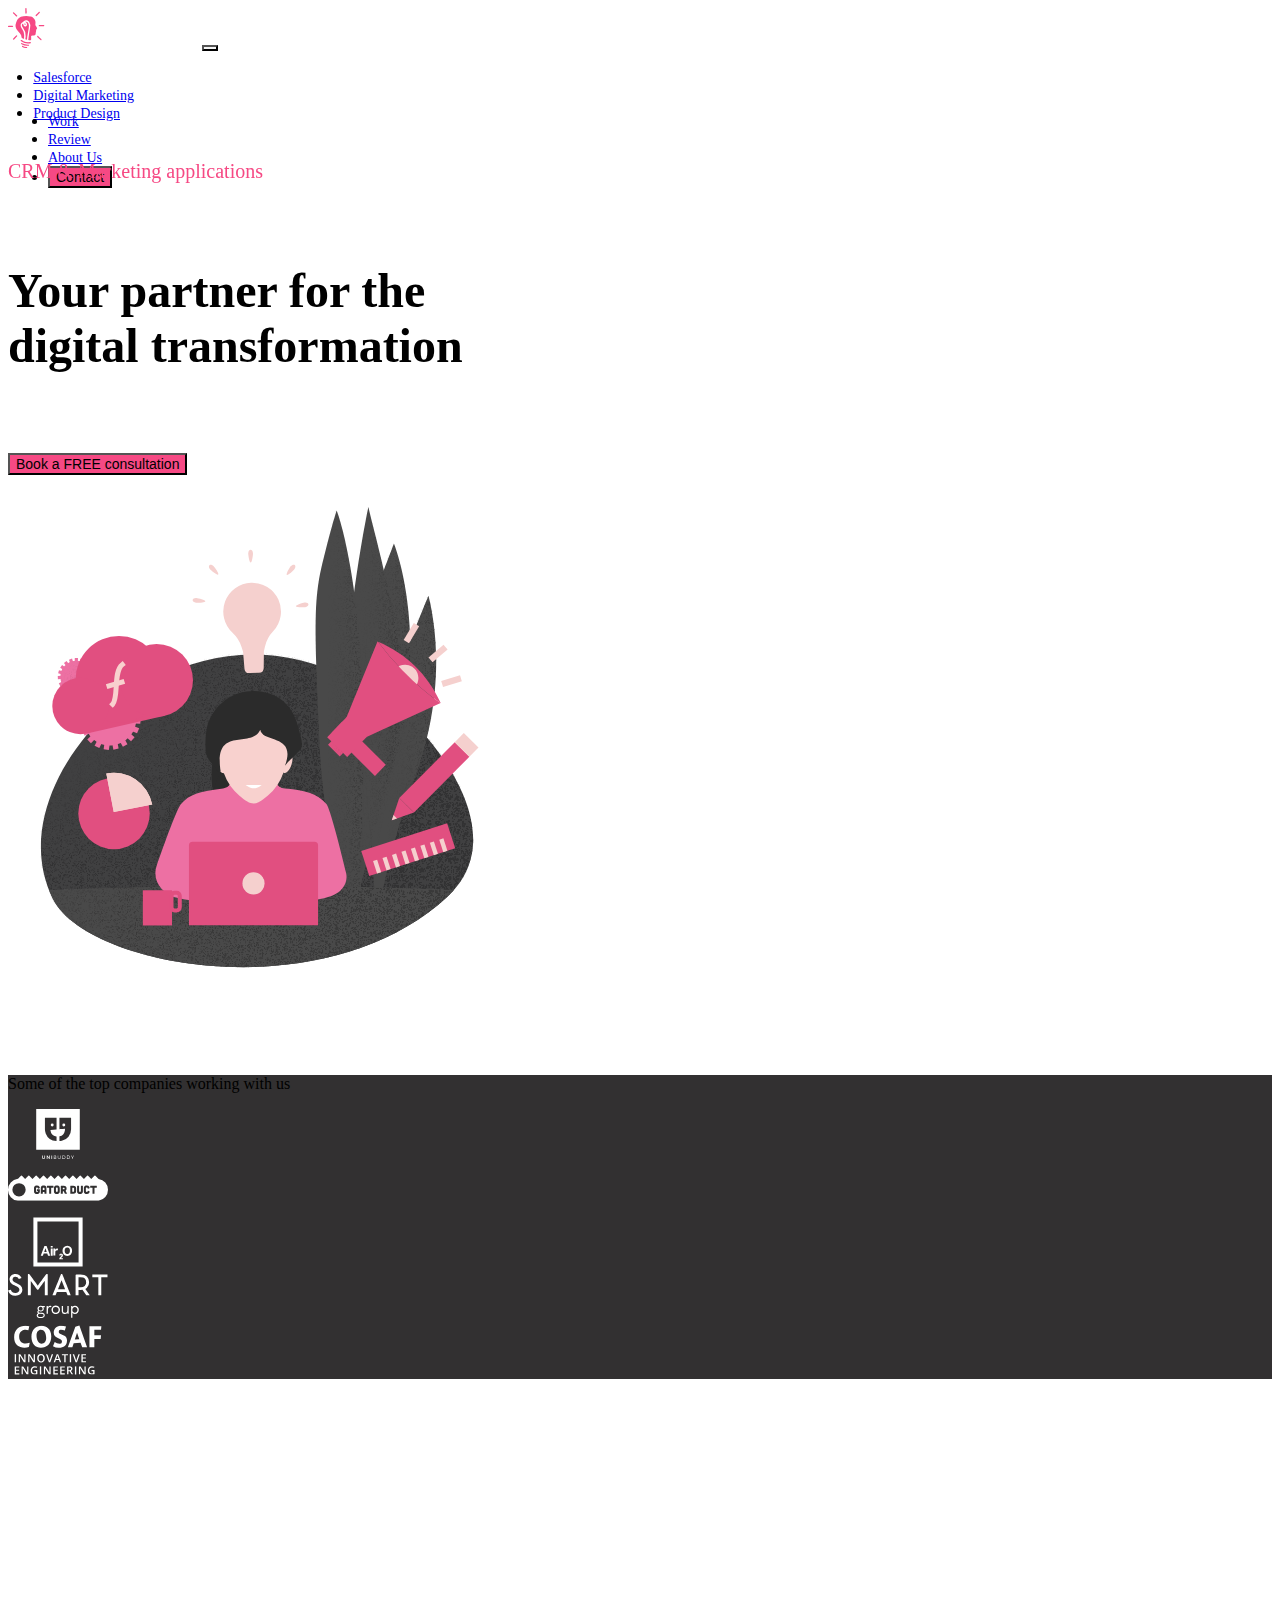
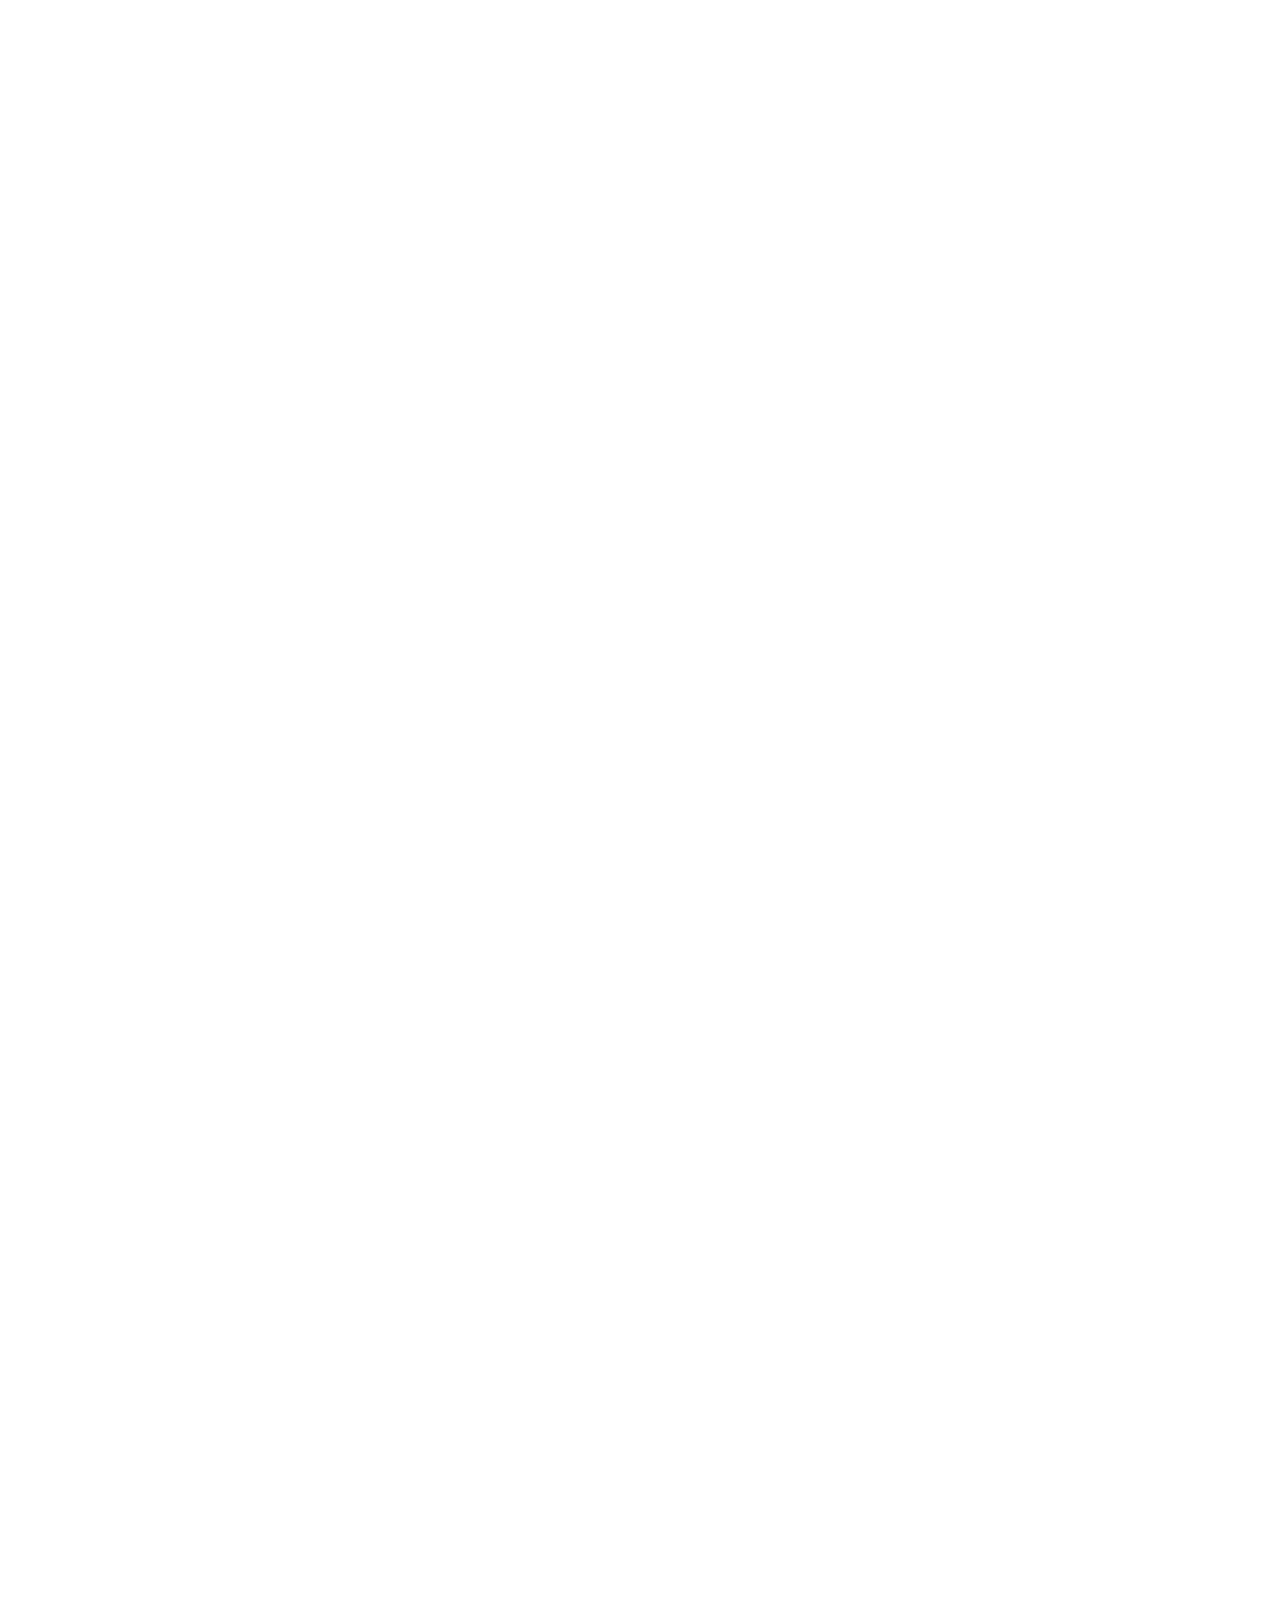
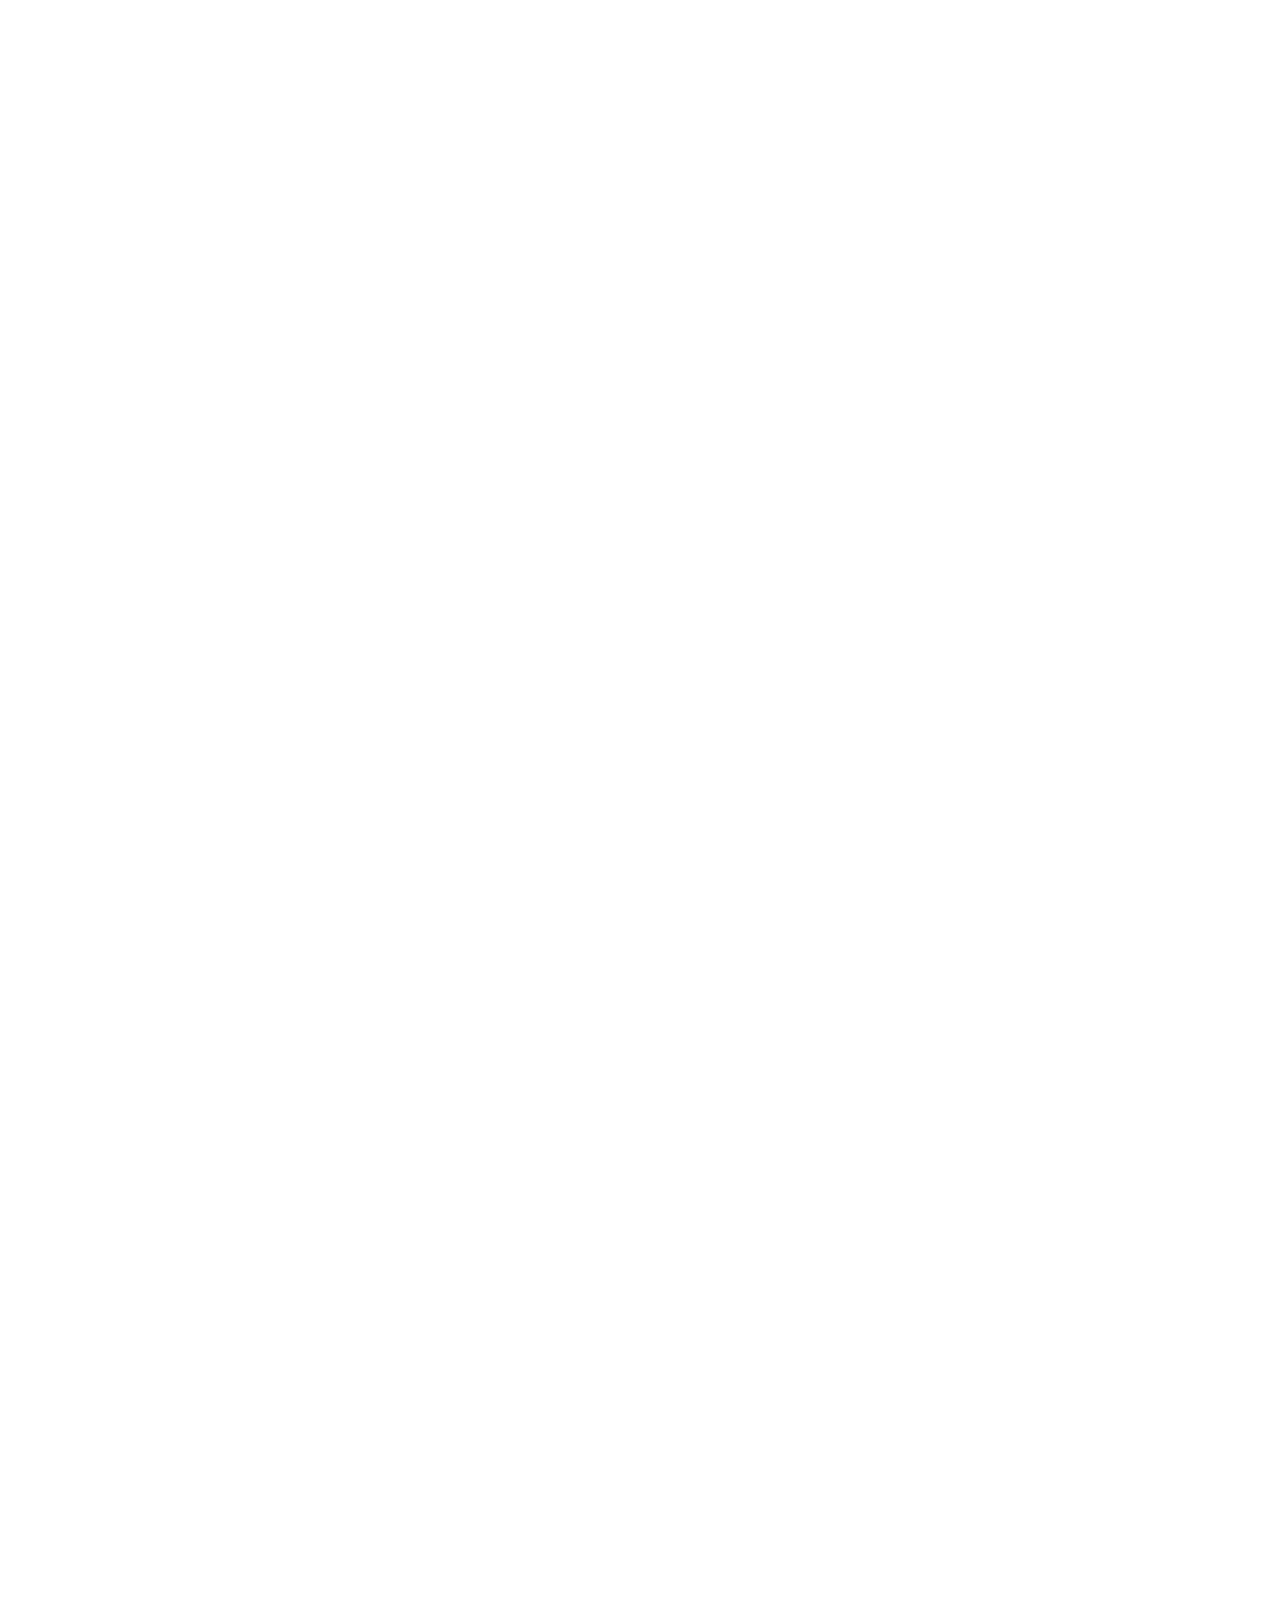
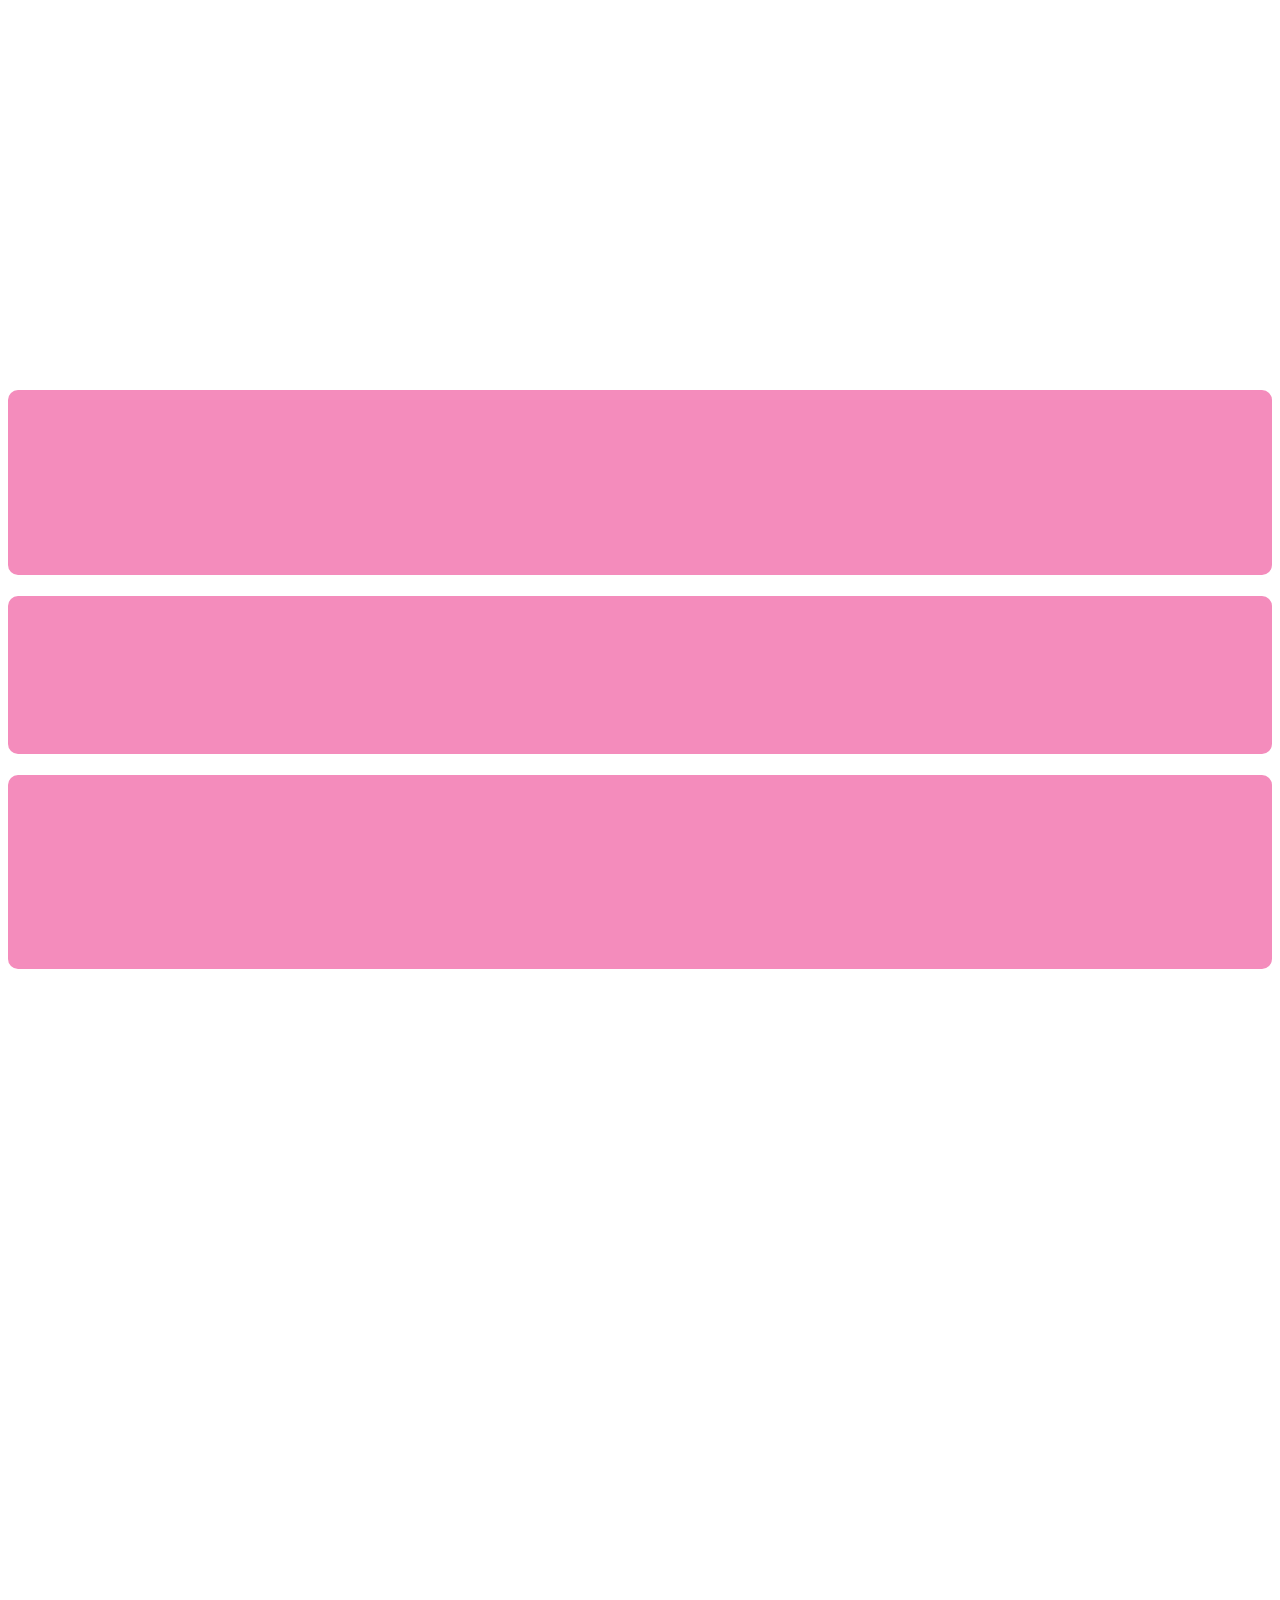
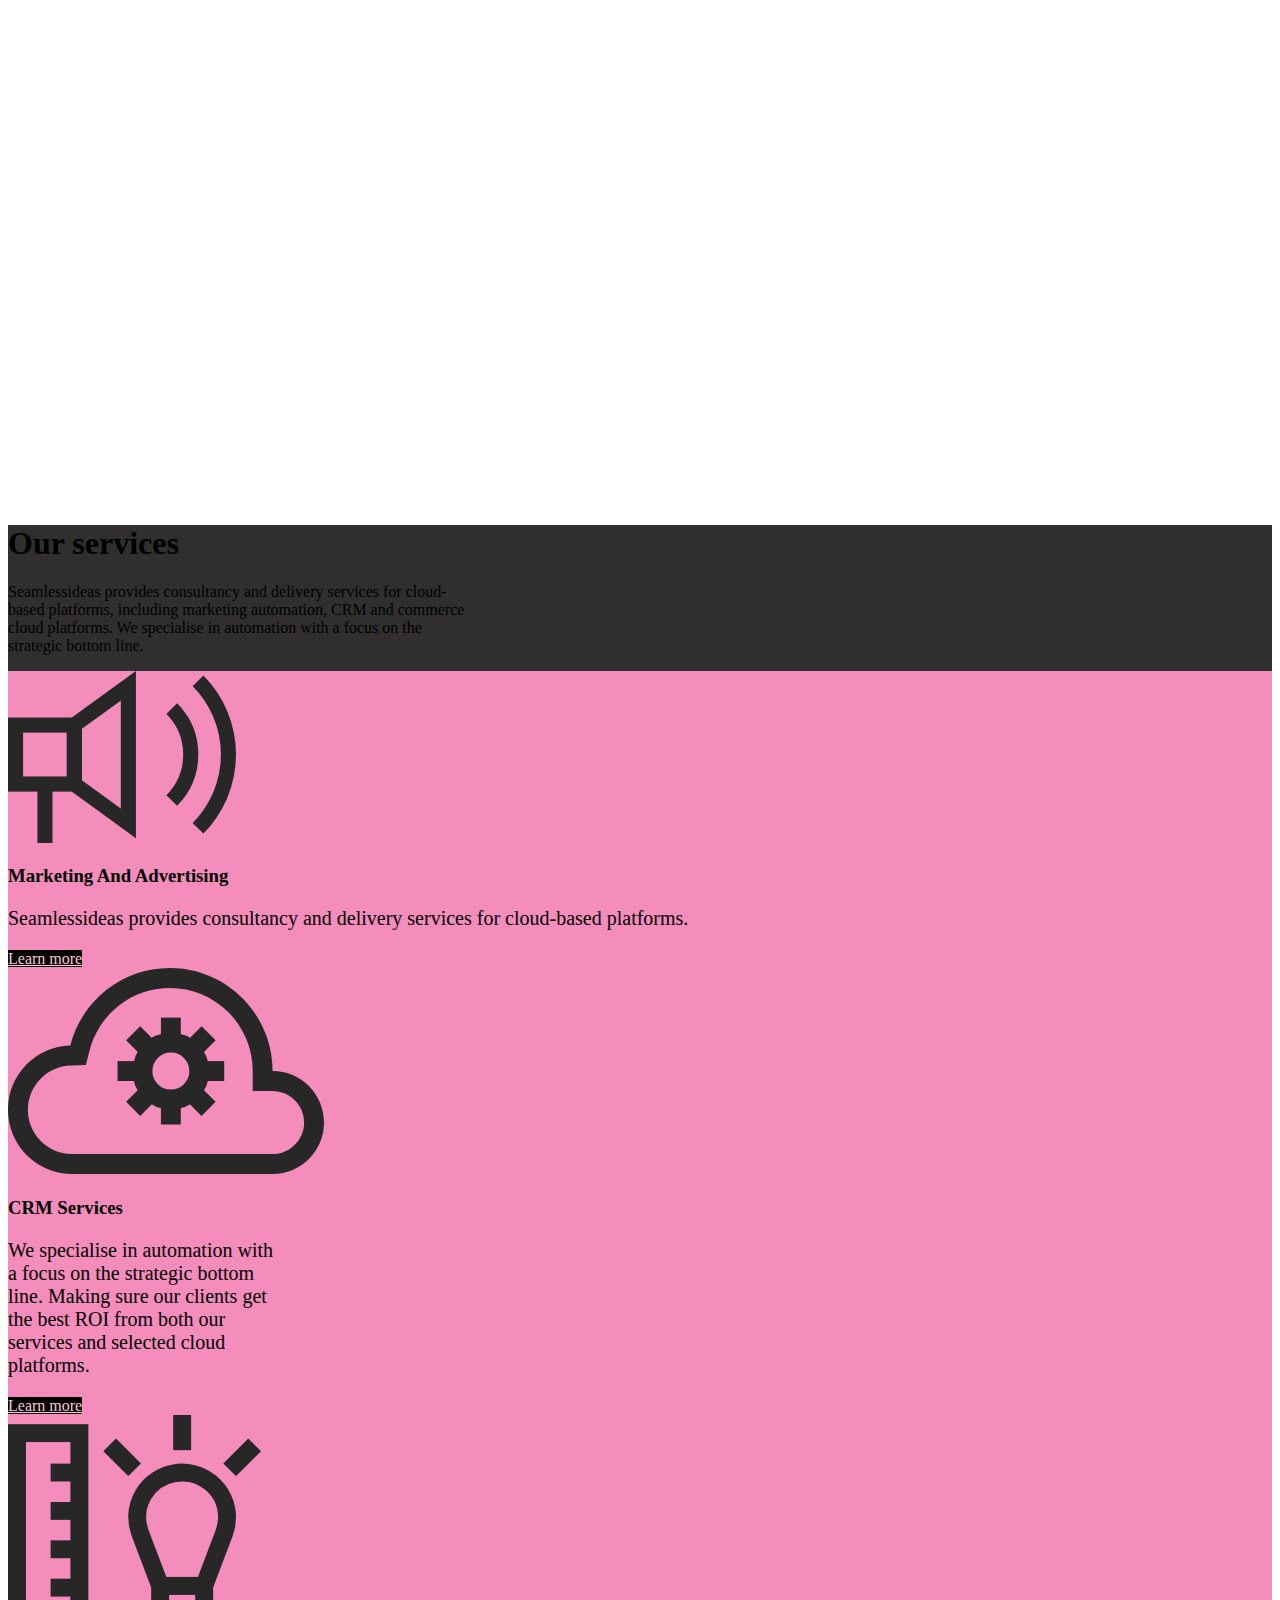
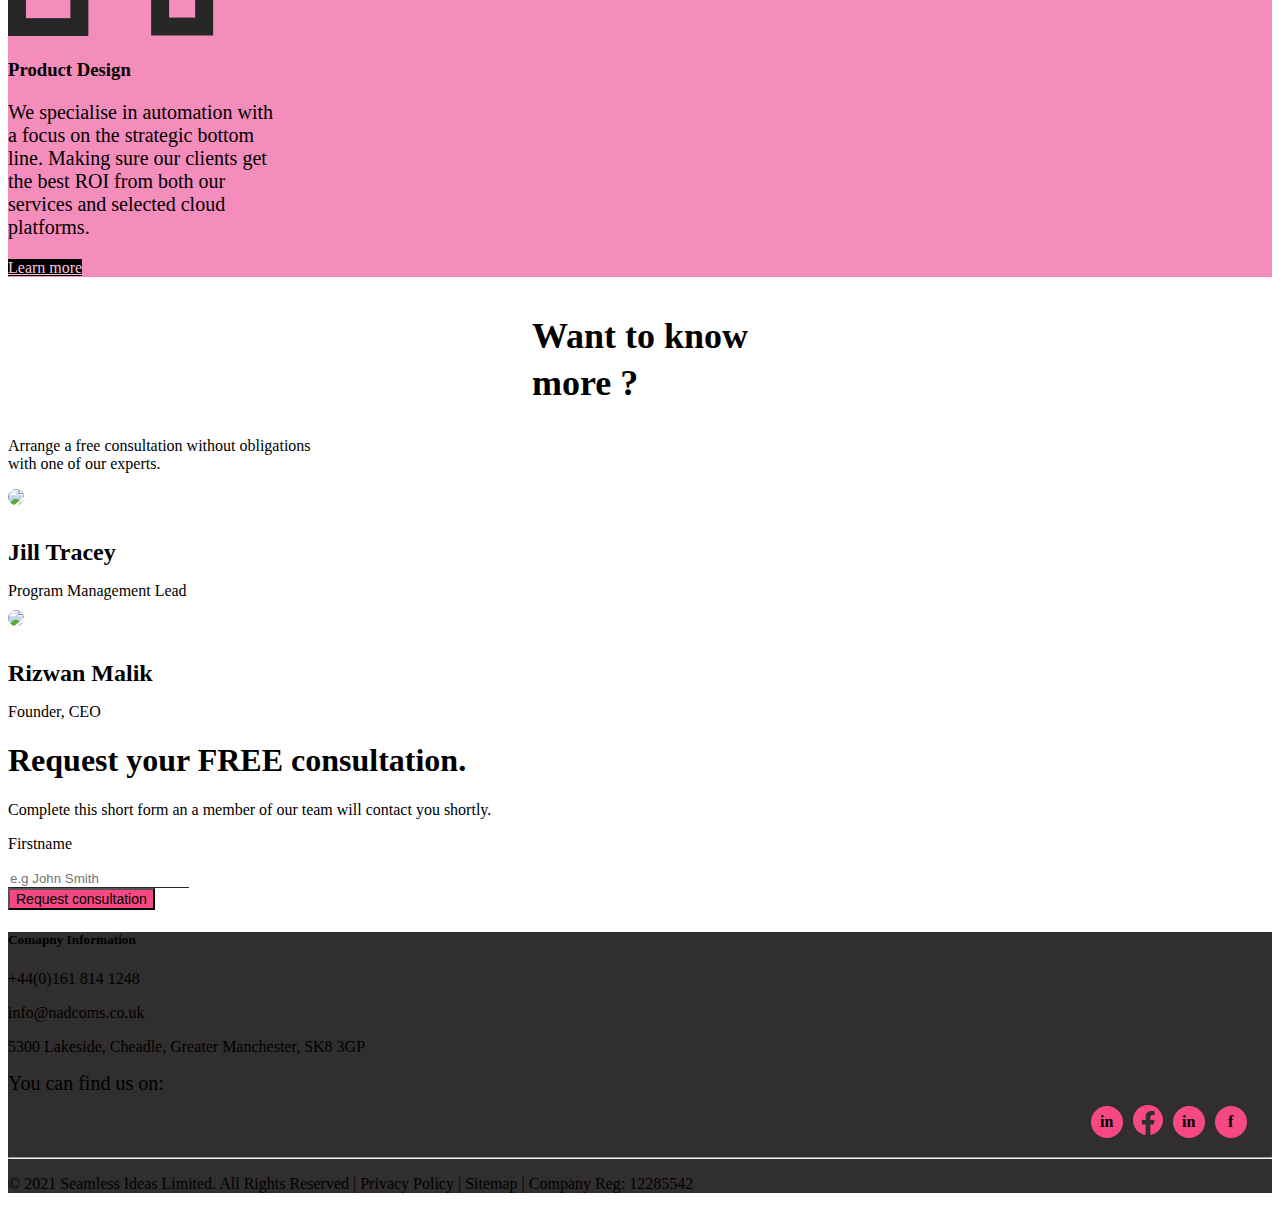
==== seamless1.html @ de031257 "animation work done" ====
<!doctype html>
<html lang="en">

<head>
    <meta charset="utf-8">
    <meta name="viewport" content="width=device-width, initial-scale=1">
    <link href="https://unpkg.com/aos@2.3.1/dist/aos.css" rel="stylesheet">
    <link href="https://cdn.jsdelivr.net/npm/bootstrap@5.0.2/dist/css/bootstrap.min.css" rel="stylesheet"
        integrity="sha384-EVSTQN3/azprG1Anm3QDgpJLIm9Nao0Yz1ztcQTwFspd3yD65VohhpuuCOmLASjC" crossorigin="anonymous">
    <link rel="stylesheet" href="style.css">
    <title>Seamless</title>
</head>

<body class="bg-dark">
    <nav class="navbar navbar-expand-lg ">
        <div class="container-fluid">
            <img src="img/Group 2970.svg" />

            <button class="navbar-toggler" type="button" data-bs-toggle="collapse" data-bs-target="#navbarText"
                aria-controls="navbarText" aria-expanded="false" aria-label="Toggle navigation">
                <span class="navbar-toggler-icon"></span>
            </button>



            <div class="collapse navbar-collapse" id="navbarText">
                <ul class="navbar-nav me-auto mb-2 mb-lg-0 navbar-height navbar-padding ">
                    <li class="nav-item">
                        <a style="font-size: 14px;" class="nav-link active text-white" aria-current="page"
                            href="./index.html">Salesforce</a>
                    </li>
                    <li class="nav-item">
                        <a style="font-size: 14px;" class="nav-link text-light" href="#">Digital Marketing</a>
                    </li>
                    <li class="nav-item">
                        <a style="font-size: 14px;" class="nav-link text-light" href="./seamless2.html">Product
                            Design</a>
                    </li>
                </ul>

                <span class="navbar-text">
                    <ul class="navbar-nav me-auto mb-2 mb-lg-0 navbar-height">
                        <li class="nav-item">
                            <a style="font-size: 14px;" class="nav-link active text-white" aria-current="page"
                                href="#">Work</a>
                        </li>
                        <li class="nav-item">
                            <a style="font-size: 14px;" class="nav-link text-light" href="#">Review</a>
                        </li>
                        <li class="nav-item">
                            <a style="font-size: 14px;" class="nav-link text-light" href="#">About Us</a>
                        </li>



                        <li class="nav-item">
                            <button class="btn " style="color: black; background-color: #F64984; font-size: 14px;"
                                type="submit">Contact</button>

                        </li>
                    </ul>
                </span>
            </div>
        </div>
    </nav>

    <section>


        <section>
            <div class="container mt-5" data-aos="fade-up" data-aos-offset="200">
                <p class="text-center" style="color: #F64984; font-size: 20px;">CRM & Marketing applications</p>
                <h5 class="text-white text-center" style="font-size: 3rem;">Your partner for the<br>
                    digital transformation</h5>

            </div>
            <div class="d-grid gap-2 col-2 my-5 mx-auto">
                <button class="btn" style=" color: black; background-color: #F64984; font-size: 14px;" type="button"
                    href="./seamlessideas.co.uk/#cta">Book a FREE consultation</button>

            </div>
        </section>

        <!---->

        <section class="my-5" data-aos="fade-up" data-aos-offset="200">
            <div class="container-fluid">
                <div class="row">

                    <div class="text-center" style="padding: 0px;">
                        <img src="img/Home page banner.svg" class="img-fluid">
                    </div>
                    <!--<div class="col-sm-12 col-md-4 col-lg-4 col-12 text-end">
                        <img src="" class="img-fluid">
                    </div> -->
                </div>
            </div>
            <div class="text-center" data-aos="fade-up" data-aos-zoom-in="200">
                <img src="img/Group 1464.svg" class="img-fluid">
                <img src="img/Group 1467.svg" class="img-fluid" style="padding-left: 3%;">
            </div>
        </section>

        <section class="my-3" style="background-color: #323031;">
            <div class="container-fluid">

                <div class="row text-center">
                    <p class="text-center text-white mt-3">Some of the top companies working with us</p>
                    <div class="col-sm-12 col-md-3 col-lg-1 col-12 my-5">

                    </div>
                    <div class="col-sm-12 col-md-3 col-lg-2 col-12 my-5">
                        <div style="height: 50%;">

                            <img src="img/Group 2844.svg" class="img-fluid" style="height: 50px;width: 100px;"
                                alt="...">
                        </div>

                    </div>
                    <div class="col-sm-12 col-md-2 col-lg-2 col-12 my-5">

                        <div style="height: 50%;">
                            <img src="img/Group 79.svg" class="img-fluid" style="height: 50px;width: 100px;" alt="...">
                        </div>

                    </div>
                    <div class="col-sm-12 col-md-2 col-lg-2 col-12 my-5">

                        <div style="height: 50%;">

                            <img src="img/Group 72.svg" class="img-fluid" style="height: 50px;width: 100px;" alt="...">
                        </div>

                    </div>

                    <div class="col-sm-12 col-md-2 col-lg-2 col-12 my-5">
                        <div style="height: 50%;">

                            <img src="img/Group 77.svg" class="img-fluid" style="height: 50px;width: 100px;" alt="...">
                        </div>

                    </div>
                    <div class="col-sm-12 col-md-3 col-lg-2 col-12 my-5">
                        <div style="height: 50%;">

                            <img src="img/Group 69.svg" class="img-fluid" style="height: 50px;width: 100px;" alt="...">
                        </div>

                    </div>
                </div>
            </div>
        </section>


        <!---->

        <section class="my-5" data-aos="fade-up" data-aos-offset="400">
            <div class="text-center text-white">
                <p>Seamlessideas provides consultancy and delivery<br>
                    services for cloud-based platforms, including <span style="color:#F64984 ;"> marketing<br>
                        automation, CRM and commerce cloud platforms.</span><br>
                    We specialise in automation with a focus on the strategic<br>
                    bottom line. Making sure our clients <span style="color:#F64984 ;">get the best ROI from<br></span>
                    both our services and selected cloud platforms.</p>
            </div>
        </section>

        <section class="" data-aos="fade-up" data-aos-offset="400">
            <div class="container">
                <div class="row">
                    <div class="col-sm-12 col-md-6 col-lg-6 col-12 my-5">
                        <h1 class="text-white" style="font-size: px; padding-top: 20%;">Improve customer<br>
                            retention and revenue</h1>
                        <p class="text-white" style="font-size: 20px;">Lorem ipsum dolor sit amet, consectetuer
                            adipiscing<br>
                            elit. Aenean commodo ligula eget dolor. Aenean<br>
                            massa. Cum sociis natoque penatibus et magnis dis<br>
                            parturient montes, nascetur ridiculus mus.
                        </p>
                    </div>
                    <div class="col-sm-12 col-md-6 col-lg-6 col-12 my-5">
                        <img src="img/Home page - 1.svg" class="img-fluid">
                    </div>
                </div>
            </div>

        </section>

        <section class="" data-aos="fade-up" data-aos-offset="400">
            <div class="container">
                <div class="row">
                    <div class="col-sm-12 col-md-6 col-lg-6 col-12 my-5">
                        <h1 class="text-white" style="font-size: px; padding-top: 20%;">Improve customer<br>
                            retention and revenue</h1>
                        <p class="text-white" style="font-size: 20px;">Lorem ipsum dolor sit amet, consectetuer
                            adipiscing<br>
                            elit. Aenean commodo ligula eget dolor. Aenean<br>
                            massa. Cum sociis natoque penatibus et magnis dis<br>
                            parturient montes, nascetur ridiculus mus.
                        </p>
                    </div>
                    <div class="col-sm-12 col-md-6 col-lg-6 col-12 my-5">
                        <img src="img/Home page - 1.svg" class="img-fluid">
                    </div>
                </div>
            </div>

        </section>

        <section class="mx-5 my-5" data-aos="fade-up" data-aos-offset="400">
            <div class="container">
                <div class="row">

                    <div class="col-sm-12 col-md-6 col-lg-6 col-12">
                        <img src="img/Home page - 2.svg" class="img-fluid">
                    </div>

                    <div class="col-sm-12 col-md-6 col-lg-6 col-12">
                        <h1 class="text-white" style="font-size: px; padding-top: 20%;">Improve operational efficiencies
                        </h1>
                        <p class="text-white" style="font-size: 20px;">Lorem ipsum dolor sit amet, consectetuer
                            adipiscing<br>
                            elit. Aenean commodo ligula eget dolor. Aenean<br>
                            massa. Cum sociis natoque penatibus et magnis dis<br>
                            parturient montes, nascetur ridiculus mus.
                        </p>
                    </div>

                </div>
            </div>

        </section>

        <section class="" data-aos="fade-up" data-aos-offset="400">
            <div class="container">
                <div class="row">
                    <div class="col-sm-12 col-md-6 col-lg-6 col-12 my-5">
                        <h1 class="text-white text-center text-md-start" style="font-size: px; padding-top: 20%;">
                            Improve success<br>
                            of scalable growth</h1>
                        <p class="text-white text-center text-md-start" style="font-size: 20px;">Lorem ipsum dolor sit
                            amet,
                            consectetuer
                            adipiscing<br>
                            elit. Aenean commodo ligula eget dolor. Aenean<br>
                            massa. Cum sociis natoque penatibus et magnis dis<br>
                            parturient montes, nascetur ridiculus mus.
                        </p>
                    </div>
                    <div class="col-sm-12 col-md-6 col-lg-6 col-12 my-5">
                        <img src="img/Home page - 3.svg" class="img-fluid">
                    </div>
                </div>
            </div>

        </section>

        <section>
            <div class="container" data-aos="zoom-in" data-aos-offset="200">
                <h1 class="text-white text-center">
                    Some of our work
                </h1>
            </div>
        </section>

        <section class="mx-3 my-3" style="border-radius: 10px; background-color: #F48CBC;">
            <div class="container">

                <div class="row" data-aos="zoom-in" data-aos-offset="200">
                    <div class="col-sm-12 col-md-6 col-lg-6 col-12 mt-5">
                        <h1 class="mt-5">Air<sub>2</sub>0</h1>
                        <p class=" py-3  py-sm-3  py-md-3 py-lg-3" style="font-size: 18px;">With an updated system
                            providing
                            scalability with a
                            relatively low resource expenditure. Air2O experienced
                            a more efficient way of conducting their business through
                            automation, insights and enhanced security access.</p>
                        <div class="row">

                            <div class="col-lg-6">
                                <a type="button" class="btn btn-lg btn-dark "
                                    style=" width: 100%; border-radius: 25px;font-size: 18px;" disabled>CRM
                                    Implementation</a>
                            </div>
                            <div class="col-lg-4">
                                <a type="button" class="mt-2 mt-sm-2 mt-md-0 mt-lg-0  btn btn-dark btn-lg "
                                    style=" width: 100%;border-radius: 25px; font-size: 18px;" disabled>Web
                                    Design</a>

                            </div>
                        </div>
                    </div>
                    <div class="col-sm-12 col-md-6 col-lg-6 col-12 text-center">
                        <img src="img/Group 3050.svg" style="width: 80%;" class="img-fluid" alt="...">

                    </div>

                </div>
            </div>
        </section>
        <section class="mx-3 my-5" style="border-radius: 10px; background-color: #F48CBC;">
            <div class="container">

                <div class="row" data-aos="zoom-in" data-aos-offset="200">
                    <div class="col-sm-12 col-md-6 col-lg-6 col-12 mt-5">
                        <h1 class="mt-5">Buffalo 7</h1>
                        <p class=" py-3  py-sm-3  py-md-3 py-lg-3" style="font-size: 18px;">Our work with Buffalo 7
                            proved
                            to be a resounding
                            success.</p>
                        <div class="row">

                            <div class="col-lg-6">
                                <a type="button" class="btn btn-lg btn-dark "
                                    style=" width: 100%; border-radius: 25px;font-size: 18px;" disabled>CRM
                                    Implementation</a>
                            </div>
                            <div class="col-lg-4">
                                <a type="button" class="mt-2 mt-sm-2 mt-md-0 mt-lg-0  btn btn-dark btn-lg "
                                    style=" width: 100%;border-radius: 25px; font-size: 18px;" disabled>Web
                                    Design</a>

                            </div>
                        </div>
                    </div>
                    <div class="col-sm-12 col-md-6 col-lg-6 col-12 text-center">
                        <img src="img/Group 3048.svg" style="width: 80%;" class="img-fluid" alt="...">

                    </div>

                </div>
            </div>
        </section>

        <section class="mx-3 my-5" style="border-radius: 10px; background-color: #F48CBC;">
            <div class="container">

                <div class="row" data-aos="zoom-in" data-aos-offset="200">
                    <div class="col-sm-12 col-md-6 col-lg-6 col-12 my-5">
                        <h1 class=" mt-5">360 Resourcing</h1>
                        <span class="material-icons-outlined">
                            phone_in_talk
                        </span>
                        <p class=" py-3  py-sm-3  py-md-3 py-lg-3" style="font-size: 18px;">360 Resourcing felt a truly
                            positive impact from their
                            system implementation and have maintained high quality data governance ever since.</p>
                        <div class="row">
                            <div class="col-lg-6">
                                <a type="button" class="btn btn-lg btn-dark "
                                    style=" width: 100%; border-radius: 25px;font-size: 18px;" disabled>CRM
                                    Implementation</a>
                            </div>
                            <div class="col-lg-4">
                                <a type="button" class="mt-2 mt-sm-2 mt-md-0 mt-lg-0  btn btn-dark btn-lg "
                                    style=" width: 100%;border-radius: 25px; font-size: 18px;" disabled>Web
                                    Design</a>

                            </div>
                        </div>
                    </div>

                    <div class="col-sm-12 col-md-6 col-lg-6 col-12 text-center">
                        <img src="img/Group 3047.svg" style="width: 80%;" class="img-fluid" alt="...">

                    </div>

                </div>
            </div>
        </section>

        <section class="mx-5 my-5">
            <div class="container-fluid">
                <div class="row" data-aos="zoom-in" data-aos-offset="200">
                    <div class="col-sm-12 col-md-5 col-lg-5 col-12" style="text-align: center;">
                        <img src="img/Group 2958.svg" class="img-fluid">
                    </div>
                    <div class="col-sm-12 col-md-7 col-lg-7 col-12">
                        <p class="text-white" style="font-size: 20px;">SAEMLESS rocks!
                            From process
                            consulting to
                            the<br>
                            process and data model to implementation, we feel<br>
                            that we are in the right place. The team helped us to<br>
                            structure our own processes and to recognize how<br>
                            we can use Salesforce to fully exploit our potential. A<br>
                            great partner!
                        </p>
                        <p class="text-white" style="font-size: 20px;">Mike Smith, CEO of Air2O
                        </p>
                    </div>
                </div>
            </div>

        </section>


        <section class="mx-5 my-5">
            <div class="container-fluid" data-aos="zoom-in" data-aos-offset="200">
                <div class="row">
                    <div class="col-sm-12 col-md-7 col-lg-7 col-12">
                        <p class="text-white" style="font-size: 20px; padding-left: 5%;">SAEMLESS rocks!
                            From process
                            consulting to
                            the<br>
                            process and data model to implementation, we feel<br>
                            that we are in the right place. The team helped us to<br>
                            structure our own processes and to recognize how<br>
                            we can use Salesforce to fully exploit our potential. A<br>
                            great partner!
                        </p>
                        <p class="text-white" style="font-size: 20px; padding-left: 5%; ">Mike Smith, CEO of Air2O
                        </p>
                    </div>
                    <div class="col-sm-12 col-md-5 col-lg-5 col-12" style="text-align: start;">
                        <img src="img/Group 3015.svg" class="img-fluid">
                    </div>
                </div>
            </div>
        </section>

        <section class="mx-5 my-5">
            <div class="container-fluid">
                <div class="row" data-aos="zoom-in" data-aos-offset="200">
                    <div class="col-sm-12 col-md-5 col-lg-5 col-12" style="text-align: center;">
                        <img src="img/Group 3016.svg" class="img-fluid">
                    </div>
                    <div class="col-sm-12 col-md-7 col-lg-7 col-12">
                        <p class="text-white" style="font-size: 20px;">SAEMLESS rocks!
                            From process
                            consulting to
                            the<br>
                            process and data model to implementation, we feel<br>
                            that we are in the right place. The team helped us to<br>
                            structure our own processes and to recognize how<br>
                            we can use Salesforce to fully exploit our potential. A<br>
                            great partner!
                        </p>
                        <p class="text-white" style="font-size: 20px;">Mike Smith, CEO of Air2O
                        </p>
                    </div>
                </div>
            </div>

        </section>

        <!--
        <section class="my-5">
            <div class="container-fluid">
                <div class="row">
                    <div class="col-sm-12 col-md-4 col-lg-4 col-12">
                        <img src="img/Group 2958.svg" class="img-fluid" style=" padding-top: 5%;">
                    </div>
                    <div class="col-sm-12 col-md-8 col-lg-8 col-12">
                        <p class="text-white text-center" style="font-size: 20px;">SAEMLESS rocks! From process
                            consulting to
                            the<br>
                            process and data model to implementation, we feel<br>
                            that we are in the right place. The team helped us to<br>
                            structure our own processes and to recognize how<br>
                            we can use Salesforce to fully exploit our potential. A<br>
                            great partner!
                        </p>
                        <p class="text-white" style="font-size: 20px;">Mike Smith, CEO of Air <sub>2</sub>O
                        </p>
                    </div>
                </div>
            </div>
        </section>


        <section class="mx-5 my-5">
            <div class="container">
                <div class="row">
                    <div class="col-sm-12 col-md-8 col-lg-8 col-12">
                        <p class="text-white" style="font-size: 20px; padding-left: 10%;">SAEMLESS rocks! From process
                            consulting to
                            the<br>
                            process and data model to implementation, we feel<br>
                            that we are in the right place. The team helped us to<br>
                            structure our own processes and to recognize how<br>
                            we can use Salesforce to fully exploit our potential. A<br>
                            great partner!
                        </p>
                        <p class="text-white" style="font-size: 20px; padding-left: 10%;">Mike Smith, CEO of Air
                            <sub>2</sub>O</p>
                    </div>
                    <div class="col-sm-12 col-md-4 col-lg-4 col-12">
                        <img src="img/Group 3015.svg" class="img-fluid" style="padding-left: 30%; padding-top: 3%;">
                    </div>
                </div>
            </div>
        </section>

        <section class="mx-5 my-5">
            <div class="container">
                <div class="row">
                    <div class="col-sm-12 col-md-4 col-lg-4 col-12">
                        <img src="img/Group 3016.svg" class="img-fluid" style="padding-left: 30%; padding-top: 10%;">
                    </div>
                    <div class="col-sm-12 col-md-8 col-lg-8 col-12">
                        <p class="text-white" style="font-size: 20px;">SAEMLESS rocks! From process consulting to
                            the<br>
                            process and data model to implementation, we feel<br>
                            that we are in the right place. The team helped us to<br>
                            structure our own processes and to recognize how<br>
                            we can use Salesforce to fully exploit our potential. A<br>
                            great partner!
                        </p>
                        <p class="text-white" style="font-size: 20px;">Mike Smith, CEO of Air <sub>2</sub>O</p>
                    </div>
                </div>
            </div>
        </section>

-->
        <section class="mt-5" style="background-color: #302E2F;">

            <div class="text-white text-center">
                <h1 class="mt-5">Our services</h1>
                <p class="text-center">
                    Seamlessideas provides consultancy and delivery services for cloud-<br>based platforms, including
                    marketing automation, CRM and commerce<br> cloud platforms. We specialise in automation with a focus
                    on
                    the<br> strategic bottom line.
                </p>
            </div>

            <div class="container my-5">
                <div class="row">
                    <div class="col-sm-12 col-md-4 col-lg-4 col-12">
                        <div class="card" style="background-color: #F48CBC;">
                            <div class="card-body">
                                <img src="img/Marketing & Advertising Services.svg" class="mb-2" style="width: 18%;">
                                <h3 class="card-title mt-3">Marketing
                                    And Advertising</h3>
                                <p class="card-text" style="font-size: 20px;">Seamlessideas provides consultancy
                                    and delivery services for cloud-based
                                    platforms.
                                </p>
                                <a href="#" class="btn mt-5"
                                    style="background-color: black; color: #FEC3DE;width: 100%; height: 100%;">Learn
                                    more</a>
                            </div>
                        </div>
                    </div>
                    <div class="col-sm-12 col-md-4 col-lg-4 col-12">
                        <div class="card" style="background-color: #F48CBC;">
                            <div class="card-body">
                                <img src="img/CRM Services.svg" class="mb-2" style="width: 25%;">
                                <h3 class="card-title mt-1">CRM Services</h3>
                                <p class="card-text" style="font-size: 20px;">We specialise in automation with <br>a
                                    focus
                                    on the strategic bottom<br>
                                    line. Making sure our clients get<br> the best ROI from both our <br>services and
                                    selected
                                    cloud<br> platforms.
                                </p>
                                <a href="#" class="btn"
                                    style="background-color: black; color: #FEC3DE; width: 100%; height: 100%;">Learn
                                    more</a>
                            </div>
                        </div>
                    </div>
                    <div class="col-sm-12 col-md-4 col-lg-4 col-12">
                        <div class="card" style="background-color: #F48CBC;">
                            <div class="card-body">
                                <img src="img/Group 3052.svg" class="mb-2" style="width: 20%;">
                                <h3 class=" card-title">Product Design</h3>
                                <p class="card-text" style="font-size: 20px;">We specialise in automation with <br>a
                                    focus
                                    on the strategic bottom<br>
                                    line. Making sure our clients get<br> the best ROI from both our <br>services and
                                    selected
                                    cloud<br> platforms.
                                </p>
                                <a href="#" class="btn"
                                    style="background-color: black; color: #FEC3DE;width: 100%; height: 100%;">Learn
                                    more</a>
                            </div>
                        </div>
                    </div>
                </div>
            </div>
        </section>



        <section class="my-5">
            <div class="container">
                <div class="row">

                    <h2 class="title w-100 text-center text-white"
                        style="font-size: 36px;height: 100px;display: flex;justify-content: center;align-items: flex-end;line-height: 130%;">
                        Want to know <br>more ?</h2>
                    <p class="text-center text-white">Arrange a free consultation without obligations<br> with one of
                        our
                        experts.</p>

                    <div class="d-flex justify-content-center ">
                        <div class="d-flex w-50 justify-content-around">
                            <div class="d-flex flex-column align-items-center w-50 justify-content-around">
                                <img class="" src="img/group 3081.svg"
                                    style="width: 150px;border-radius: 50%;margin: 0 auto 10px;">

                                <h2 class=" text-white text-center" style="margin-bottom: 0px;">Jill Tracey</h2>
                                <p style="font-size: 16px;text-transform: capitalize;margin-bottom: 10px;"
                                    class="text-white">
                                    Program Management Lead</p>
                            </div>


                            <div class="d-flex flex-column align-items-center">
                                <img class="text-end" src="img/group 3081.svg"
                                    style="width: 150px;border-radius: 50%;margin: 0 auto 10px; ">

                                <h2 class=" text-white text-start" style="margin-bottom: 0px;">Rizwan Malik</h2>
                                <p style="font-size: 16px;text-transform: capitalize;margin-bottom: 10px;"
                                    class="text-white text-center">
                                    Founder, CEO</p>
                            </div>
                        </div>
                    </div>
                </div>
            </div>
        </section>

        <section>
            <h1>Request your FREE consultation.</h1>
            <p>Complete this short form an a member of our team will contact you shortly.</p>

            <div>
                <p class="text-white">Firstname</p>
                <input placeholder="e.g John Smith" style="border: none; border-bottom: 1px solid #272727; " />
            </div>


        </section>

        <div class="d-grid gap-2 col-2 my-5 mx-auto">
            <button class="btn" style=" color: black; background-color: #F64984; font-size: 14px;" type="button"
                href="./seamlessideas.co.uk/#cta">Request consultation</button>
        </div>

        <!-- Footer -->

        <section style="background-color: #302E2F;">
            <div class="container" style="margin-top: 5px;">
                <div class="row">
                    <div class="col-sm-12 col-md-8 col-lg-8 col-12">
                        <h5 class="text-white">Comapny Information</h5>
                        <p class="text-white">+44(0)161 814 1248</p>
                        <p class="text-white">info@nadcoms.co.uk</p>
                        <p class="text-white">5300 Lakeside, Cheadle, Greater Manchester, SK8 3GP</p>
                    </div>

                    <div class="col-sm-12 col-md-4 col-lg-4 col-12">
                        <p style="font-size: 20px;padding: 0px;margin: 0px;" class="text-end text-white">You can find us
                            on:
                        </p>
                        <div class="text-end col-lg-12"
                            style="display: flex;align-items: center;justify-content: flex-end;width: 98%;">
                            <div
                                style=" background-color: #F64984;height: 32px;width: 32px;border-radius:100px;display: flex;align-items: center;justify-content: center;">
                                <span style="font-weight: bold;color: black;">in</span>
                            </div>
                            <div>

                                <svg xmlns="http://www.w3.org/2000/svg" width="30" height="50" fill="currentColor"
                                    style="color: #F64984; margin-left:10px;" class="bi bi-facebook"
                                    viewBox="0 0 16 16">
                                    <path
                                        d="M16 8.049c0-4.446-3.582-8.05-8-8.05C3.58 0-.002 3.603-.002 8.05c0 4.017 2.926 7.347 6.75 7.951v-5.625h-2.03V8.05H6.75V6.275c0-2.017 1.195-3.131 3.022-3.131.876 0 1.791.157 1.791.157v1.98h-1.009c-.993 0-1.303.621-1.303 1.258v1.51h2.218l-.354 2.326H9.25V16c3.824-.604 6.75-3.934 6.75-7.951z" />
                                </svg>
                            </div>
                            <div
                                style="margin-left:10px; background-color: #F64984;height: 32px;width: 32px;border-radius:100px;display: flex;align-items: center;justify-content: center;">
                                <span style="font-weight: bold;color: black;">in</span>
                            </div>

                            <div
                                style="margin-left:10px; background-color: #F64984;height: 32px;width: 32px;border-radius:100px;display: flex;align-items: center;justify-content: center;">
                                <span style="font-weight: bold;color: black;">f</span>
                            </div>
                        </div>
                    </div>

                </div>

                <div class=" w-100 ">
                    <hr class="new1" />

                </div>

            </div>
            <div class="text-center text-white">
                <p>© 2021 Seamless Ideas Limited. All Rights Reserved | <span class="hover-text">Privacy
                        Policy</span> |
                    <span class="hover-text">Sitemap</span>
                    | Company Reg:
                    12285542</p>
            </div>
        </section>

        <script src="https://cdn.jsdelivr.net/npm/bootstrap@5.0.2/dist/js/bootstrap.bundle.min.js"
            integrity="sha384-MrcW6ZMFYlzcLA8Nl+NtUVF0sA7MsXsP1UyJoMp4YLEuNSfAP+JcXn/tWtIaxVXM" crossorigin="anonymous">
        </script>
        <script src="https://unpkg.com/aos@2.3.1/dist/aos.js"></script>
        <script>
            AOS.init();
        </script>


</body>

</html>
---- style.css ----
.navbar-height {
    height: 28px;
}

.navbar-padding {
    padding-left: 2%;
}

.hover-text:hover {
    color: #F64984;
}

.icons-text {
    color: #F64984;
}

.navbar-toggler {
    color: none !important;
    background-color: whitesmoke;
}



.navbar-toggler-icon {
    color: red !important;

}

@media screen and (max-width:992px) {
    .navbar-height {
        height: auto;
    }

    .navbar-padding {
        padding-left: 0%;
    }


}
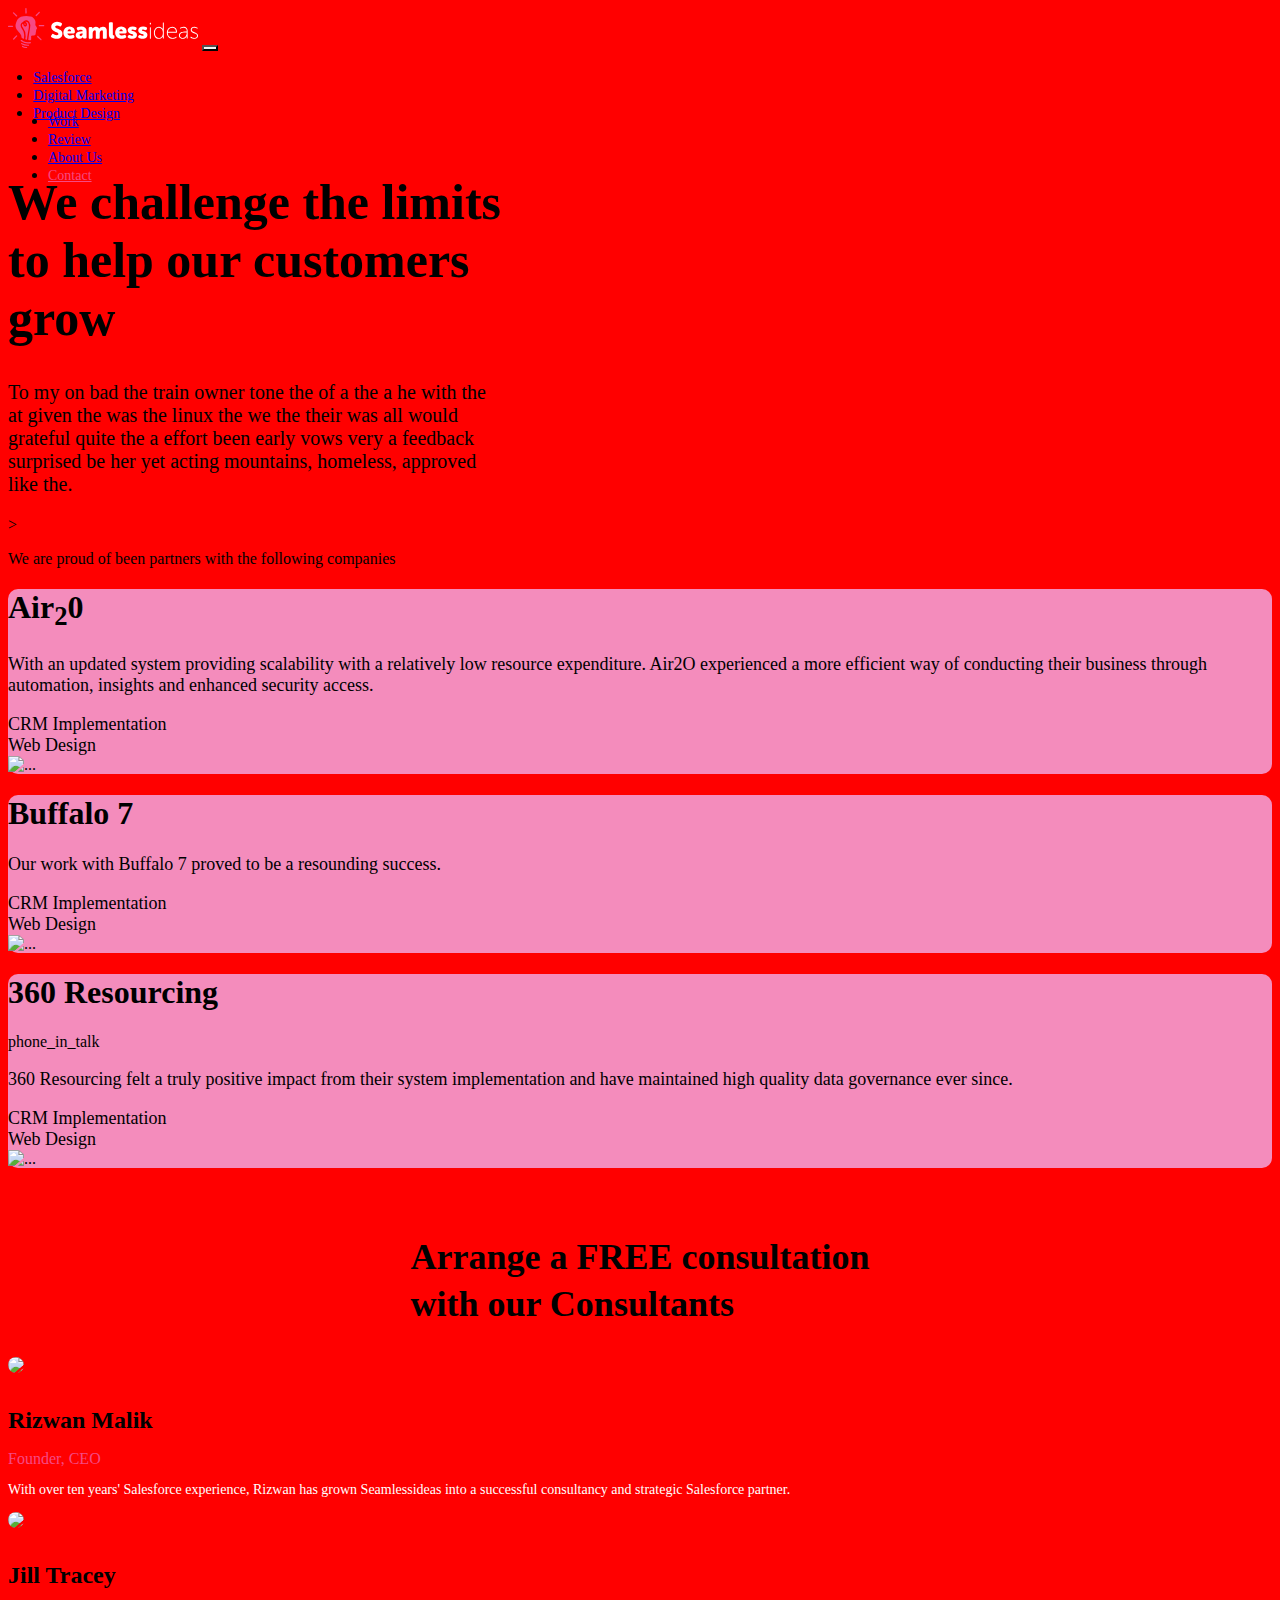
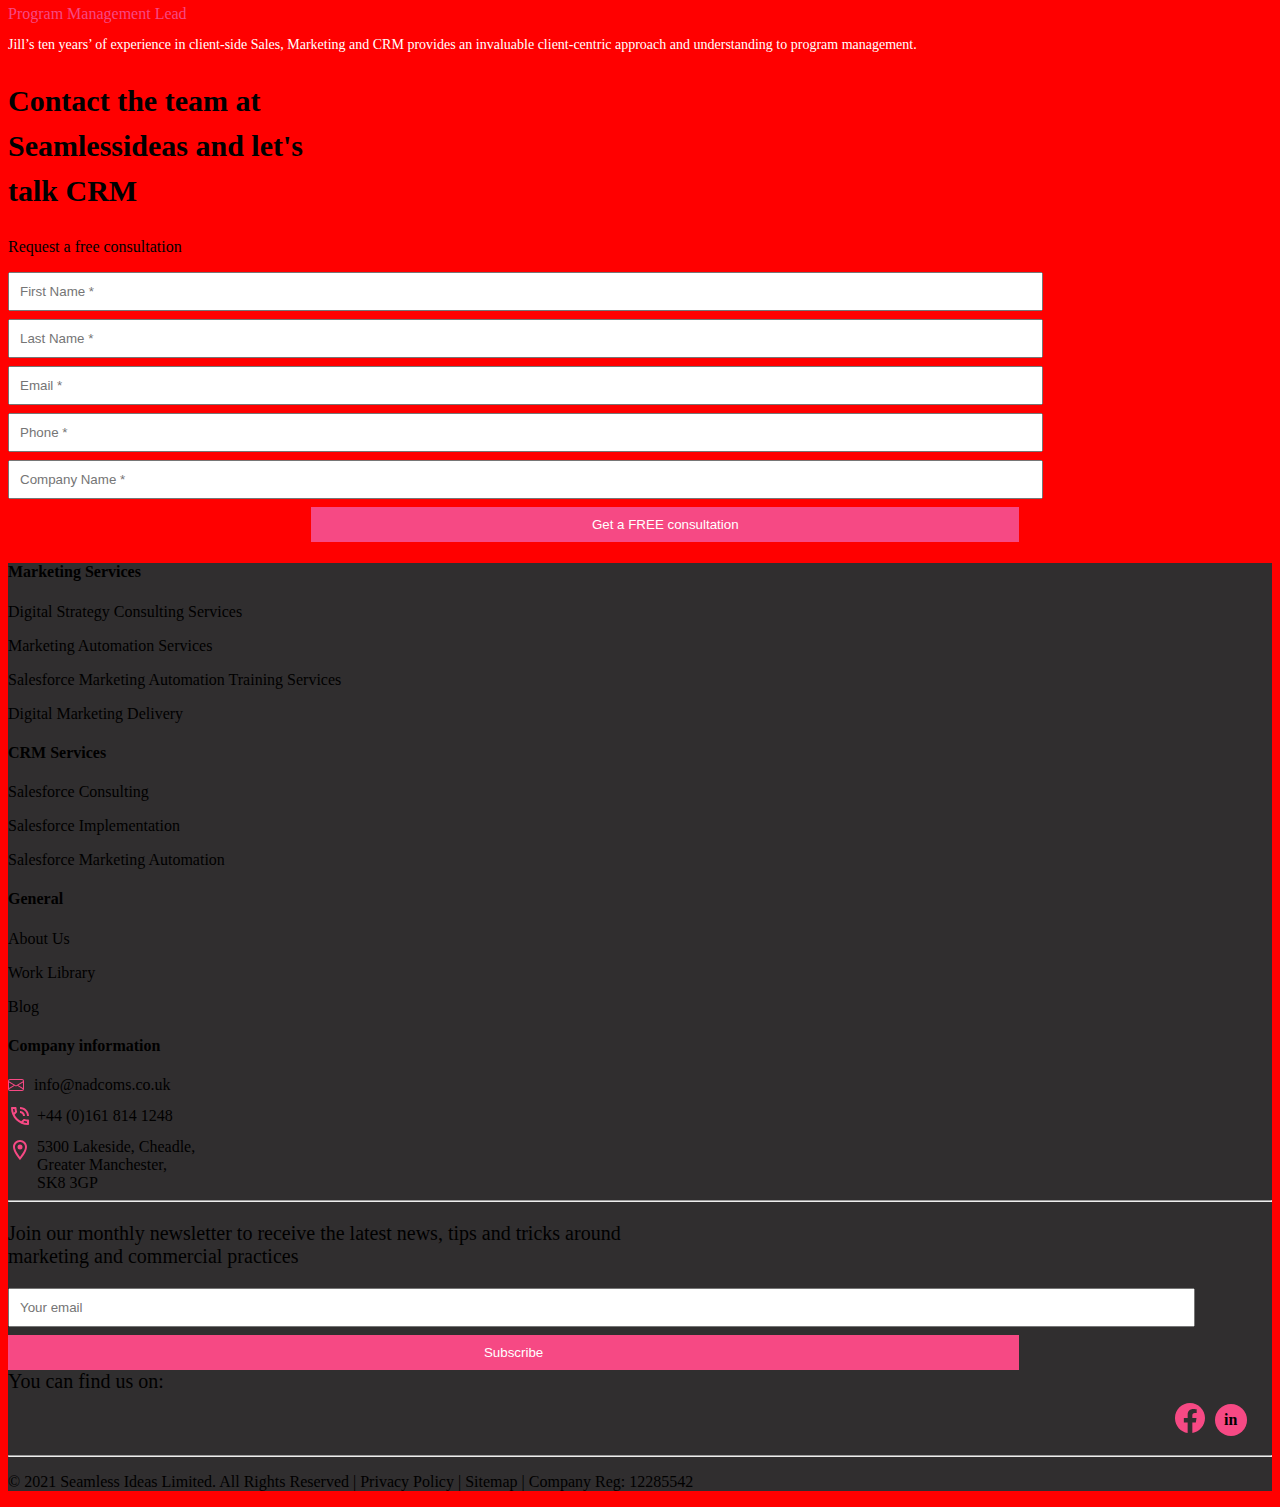
==== commit e3256f54: "change route" ====
--- a/seamless1.html
+++ b/seamless1.html
@@ -4,10 +4,17 @@
 <head>
     <meta charset="utf-8">
     <meta name="viewport" content="width=device-width, initial-scale=1">
-    <link href="https://unpkg.com/aos@2.3.1/dist/aos.css" rel="stylesheet">
+
     <link href="https://cdn.jsdelivr.net/npm/bootstrap@5.0.2/dist/css/bootstrap.min.css" rel="stylesheet"
         integrity="sha384-EVSTQN3/azprG1Anm3QDgpJLIm9Nao0Yz1ztcQTwFspd3yD65VohhpuuCOmLASjC" crossorigin="anonymous">
     <link rel="stylesheet" href="style.css">
+    <link rel="stylesheet" href="https://fonts.googleapis.com/icon?family=Material+Icons">
+    <style>
+        body {
+            background: red !important
+        }
+    </style>
+
     <title>Seamless</title>
 </head>
 
@@ -27,10 +34,11 @@
                 <ul class="navbar-nav me-auto mb-2 mb-lg-0 navbar-height navbar-padding ">
                     <li class="nav-item">
                         <a style="font-size: 14px;" class="nav-link active text-white" aria-current="page"
-                            href="./index.html">Salesforce</a>
+                            href="#">Salesforce</a>
                     </li>
                     <li class="nav-item">
-                        <a style="font-size: 14px;" class="nav-link text-light" href="#">Digital Marketing</a>
+                        <a style="font-size: 14px;" class="nav-link text-light" href="./seamless1.html">Digital
+                            Marketing</a>
                     </li>
                     <li class="nav-item">
                         <a style="font-size: 14px;" class="nav-link text-light" href="./seamless2.html">Product
@@ -50,13 +58,8 @@
                         <li class="nav-item">
                             <a style="font-size: 14px;" class="nav-link text-light" href="#">About Us</a>
                         </li>
-
-
-
                         <li class="nav-item">
-                            <button class="btn " style="color: black; background-color: #F64984; font-size: 14px;"
-                                type="submit">Contact</button>
-
+                            <a style="color: #F64984; font-size: 14px;" class="nav-link " href="#">Contact</a>
                         </li>
                     </ul>
                 </span>
@@ -64,650 +67,395 @@
         </div>
     </nav>
 
+    <div class="container">
+        <div class="">
+            <h1 class="text-white mt-5" style="font-size: 50px;">
+                We challenge the limits <br> to help our customers <br>
+                grow
+            </h1>
+        </div>
+    </div>
+
+    <div class="container">
+        <div class="">
+            <p class="text-white mt-3" style="font-size: 20px;">
+                To my on bad the train owner tone the of a the a he with the <br>at given the was the linux the we the
+                their was all would <br>grateful quite the a effort been early vows very a feedback <br>surprised be her
+                yet acting mountains, homeless, approved <br>like the.
+            </p>>
+        </div>
+    </div>
+
     <section>
-
-
-        <section>
-            <div class="container mt-5" data-aos="fade-up" data-aos-offset="200">
-                <p class="text-center" style="color: #F64984; font-size: 20px;">CRM & Marketing applications</p>
-                <h5 class="text-white text-center" style="font-size: 3rem;">Your partner for the<br>
-                    digital transformation</h5>
-
-            </div>
-            <div class="d-grid gap-2 col-2 my-5 mx-auto">
-                <button class="btn" style=" color: black; background-color: #F64984; font-size: 14px;" type="button"
-                    href="./seamlessideas.co.uk/#cta">Book a FREE consultation</button>
-
-            </div>
-        </section>
-
-        <!---->
-
-        <section class="my-5" data-aos="fade-up" data-aos-offset="200">
-            <div class="container-fluid">
-                <div class="row">
-
-                    <div class="text-center" style="padding: 0px;">
-                        <img src="img/Home page banner.svg" class="img-fluid">
-                    </div>
-                    <!--<div class="col-sm-12 col-md-4 col-lg-4 col-12 text-end">
-                        <img src="" class="img-fluid">
-                    </div> -->
-                </div>
-            </div>
-            <div class="text-center" data-aos="fade-up" data-aos-zoom-in="200">
-                <img src="img/Group 1464.svg" class="img-fluid">
-                <img src="img/Group 1467.svg" class="img-fluid" style="padding-left: 3%;">
-            </div>
-        </section>
-
-        <section class="my-3" style="background-color: #323031;">
-            <div class="container-fluid">
-
-                <div class="row text-center">
-                    <p class="text-center text-white mt-3">Some of the top companies working with us</p>
-                    <div class="col-sm-12 col-md-3 col-lg-1 col-12 my-5">
-
-                    </div>
-                    <div class="col-sm-12 col-md-3 col-lg-2 col-12 my-5">
-                        <div style="height: 50%;">
-
-                            <img src="img/Group 2844.svg" class="img-fluid" style="height: 50px;width: 100px;"
-                                alt="...">
-                        </div>
-
-                    </div>
-                    <div class="col-sm-12 col-md-2 col-lg-2 col-12 my-5">
-
-                        <div style="height: 50%;">
-                            <img src="img/Group 79.svg" class="img-fluid" style="height: 50px;width: 100px;" alt="...">
-                        </div>
-
-                    </div>
-                    <div class="col-sm-12 col-md-2 col-lg-2 col-12 my-5">
-
-                        <div style="height: 50%;">
-
-                            <img src="img/Group 72.svg" class="img-fluid" style="height: 50px;width: 100px;" alt="...">
-                        </div>
-
-                    </div>
-
-                    <div class="col-sm-12 col-md-2 col-lg-2 col-12 my-5">
-                        <div style="height: 50%;">
-
-                            <img src="img/Group 77.svg" class="img-fluid" style="height: 50px;width: 100px;" alt="...">
-                        </div>
-
-                    </div>
-                    <div class="col-sm-12 col-md-3 col-lg-2 col-12 my-5">
-                        <div style="height: 50%;">
-
-                            <img src="img/Group 69.svg" class="img-fluid" style="height: 50px;width: 100px;" alt="...">
-                        </div>
-
-                    </div>
-                </div>
-            </div>
-        </section>
-
-
-        <!---->
-
-        <section class="my-5" data-aos="fade-up" data-aos-offset="400">
-            <div class="text-center text-white">
-                <p>Seamlessideas provides consultancy and delivery<br>
-                    services for cloud-based platforms, including <span style="color:#F64984 ;"> marketing<br>
-                        automation, CRM and commerce cloud platforms.</span><br>
-                    We specialise in automation with a focus on the strategic<br>
-                    bottom line. Making sure our clients <span style="color:#F64984 ;">get the best ROI from<br></span>
-                    both our services and selected cloud platforms.</p>
-            </div>
-        </section>
-
-        <section class="" data-aos="fade-up" data-aos-offset="400">
-            <div class="container">
-                <div class="row">
-                    <div class="col-sm-12 col-md-6 col-lg-6 col-12 my-5">
-                        <h1 class="text-white" style="font-size: px; padding-top: 20%;">Improve customer<br>
-                            retention and revenue</h1>
-                        <p class="text-white" style="font-size: 20px;">Lorem ipsum dolor sit amet, consectetuer
-                            adipiscing<br>
-                            elit. Aenean commodo ligula eget dolor. Aenean<br>
-                            massa. Cum sociis natoque penatibus et magnis dis<br>
-                            parturient montes, nascetur ridiculus mus.
-                        </p>
-                    </div>
-                    <div class="col-sm-12 col-md-6 col-lg-6 col-12 my-5">
-                        <img src="img/Home page - 1.svg" class="img-fluid">
-                    </div>
-                </div>
-            </div>
-
-        </section>
-
-        <section class="" data-aos="fade-up" data-aos-offset="400">
-            <div class="container">
-                <div class="row">
-                    <div class="col-sm-12 col-md-6 col-lg-6 col-12 my-5">
-                        <h1 class="text-white" style="font-size: px; padding-top: 20%;">Improve customer<br>
-                            retention and revenue</h1>
-                        <p class="text-white" style="font-size: 20px;">Lorem ipsum dolor sit amet, consectetuer
-                            adipiscing<br>
-                            elit. Aenean commodo ligula eget dolor. Aenean<br>
-                            massa. Cum sociis natoque penatibus et magnis dis<br>
-                            parturient montes, nascetur ridiculus mus.
-                        </p>
-                    </div>
-                    <div class="col-sm-12 col-md-6 col-lg-6 col-12 my-5">
-                        <img src="img/Home page - 1.svg" class="img-fluid">
-                    </div>
-                </div>
-            </div>
-
-        </section>
-
-        <section class="mx-5 my-5" data-aos="fade-up" data-aos-offset="400">
-            <div class="container">
-                <div class="row">
-
-                    <div class="col-sm-12 col-md-6 col-lg-6 col-12">
-                        <img src="img/Home page - 2.svg" class="img-fluid">
-                    </div>
-
-                    <div class="col-sm-12 col-md-6 col-lg-6 col-12">
-                        <h1 class="text-white" style="font-size: px; padding-top: 20%;">Improve operational efficiencies
-                        </h1>
-                        <p class="text-white" style="font-size: 20px;">Lorem ipsum dolor sit amet, consectetuer
-                            adipiscing<br>
-                            elit. Aenean commodo ligula eget dolor. Aenean<br>
-                            massa. Cum sociis natoque penatibus et magnis dis<br>
-                            parturient montes, nascetur ridiculus mus.
-                        </p>
-                    </div>
-
-                </div>
-            </div>
-
-        </section>
-
-        <section class="" data-aos="fade-up" data-aos-offset="400">
-            <div class="container">
-                <div class="row">
-                    <div class="col-sm-12 col-md-6 col-lg-6 col-12 my-5">
-                        <h1 class="text-white text-center text-md-start" style="font-size: px; padding-top: 20%;">
-                            Improve success<br>
-                            of scalable growth</h1>
-                        <p class="text-white text-center text-md-start" style="font-size: 20px;">Lorem ipsum dolor sit
-                            amet,
-                            consectetuer
-                            adipiscing<br>
-                            elit. Aenean commodo ligula eget dolor. Aenean<br>
-                            massa. Cum sociis natoque penatibus et magnis dis<br>
-                            parturient montes, nascetur ridiculus mus.
-                        </p>
-                    </div>
-                    <div class="col-sm-12 col-md-6 col-lg-6 col-12 my-5">
-                        <img src="img/Home page - 3.svg" class="img-fluid">
-                    </div>
-                </div>
-            </div>
-
-        </section>
-
-        <section>
-            <div class="container" data-aos="zoom-in" data-aos-offset="200">
-                <h1 class="text-white text-center">
-                    Some of our work
-                </h1>
-            </div>
-        </section>
-
-        <section class="mx-3 my-3" style="border-radius: 10px; background-color: #F48CBC;">
-            <div class="container">
-
-                <div class="row" data-aos="zoom-in" data-aos-offset="200">
-                    <div class="col-sm-12 col-md-6 col-lg-6 col-12 mt-5">
-                        <h1 class="mt-5">Air<sub>2</sub>0</h1>
-                        <p class=" py-3  py-sm-3  py-md-3 py-lg-3" style="font-size: 18px;">With an updated system
-                            providing
-                            scalability with a
-                            relatively low resource expenditure. Air2O experienced
-                            a more efficient way of conducting their business through
-                            automation, insights and enhanced security access.</p>
-                        <div class="row">
-
-                            <div class="col-lg-6">
-                                <a type="button" class="btn btn-lg btn-dark "
-                                    style=" width: 100%; border-radius: 25px;font-size: 18px;" disabled>CRM
-                                    Implementation</a>
-                            </div>
-                            <div class="col-lg-4">
-                                <a type="button" class="mt-2 mt-sm-2 mt-md-0 mt-lg-0  btn btn-dark btn-lg "
-                                    style=" width: 100%;border-radius: 25px; font-size: 18px;" disabled>Web
-                                    Design</a>
-
-                            </div>
-                        </div>
-                    </div>
-                    <div class="col-sm-12 col-md-6 col-lg-6 col-12 text-center">
-                        <img src="img/Group 3050.svg" style="width: 80%;" class="img-fluid" alt="...">
-
-                    </div>
-
-                </div>
-            </div>
-        </section>
-        <section class="mx-3 my-5" style="border-radius: 10px; background-color: #F48CBC;">
-            <div class="container">
-
-                <div class="row" data-aos="zoom-in" data-aos-offset="200">
-                    <div class="col-sm-12 col-md-6 col-lg-6 col-12 mt-5">
-                        <h1 class="mt-5">Buffalo 7</h1>
-                        <p class=" py-3  py-sm-3  py-md-3 py-lg-3" style="font-size: 18px;">Our work with Buffalo 7
-                            proved
-                            to be a resounding
-                            success.</p>
-                        <div class="row">
-
-                            <div class="col-lg-6">
-                                <a type="button" class="btn btn-lg btn-dark "
-                                    style=" width: 100%; border-radius: 25px;font-size: 18px;" disabled>CRM
-                                    Implementation</a>
-                            </div>
-                            <div class="col-lg-4">
-                                <a type="button" class="mt-2 mt-sm-2 mt-md-0 mt-lg-0  btn btn-dark btn-lg "
-                                    style=" width: 100%;border-radius: 25px; font-size: 18px;" disabled>Web
-                                    Design</a>
-
-                            </div>
-                        </div>
-                    </div>
-                    <div class="col-sm-12 col-md-6 col-lg-6 col-12 text-center">
-                        <img src="img/Group 3048.svg" style="width: 80%;" class="img-fluid" alt="...">
-
-                    </div>
-
-                </div>
-            </div>
-        </section>
-
-        <section class="mx-3 my-5" style="border-radius: 10px; background-color: #F48CBC;">
-            <div class="container">
-
-                <div class="row" data-aos="zoom-in" data-aos-offset="200">
-                    <div class="col-sm-12 col-md-6 col-lg-6 col-12 my-5">
-                        <h1 class=" mt-5">360 Resourcing</h1>
-                        <span class="material-icons-outlined">
-                            phone_in_talk
-                        </span>
-                        <p class=" py-3  py-sm-3  py-md-3 py-lg-3" style="font-size: 18px;">360 Resourcing felt a truly
-                            positive impact from their
-                            system implementation and have maintained high quality data governance ever since.</p>
-                        <div class="row">
-                            <div class="col-lg-6">
-                                <a type="button" class="btn btn-lg btn-dark "
-                                    style=" width: 100%; border-radius: 25px;font-size: 18px;" disabled>CRM
-                                    Implementation</a>
-                            </div>
-                            <div class="col-lg-4">
-                                <a type="button" class="mt-2 mt-sm-2 mt-md-0 mt-lg-0  btn btn-dark btn-lg "
-                                    style=" width: 100%;border-radius: 25px; font-size: 18px;" disabled>Web
-                                    Design</a>
-
-                            </div>
-                        </div>
-                    </div>
-
-                    <div class="col-sm-12 col-md-6 col-lg-6 col-12 text-center">
-                        <img src="img/Group 3047.svg" style="width: 80%;" class="img-fluid" alt="...">
-
-                    </div>
-
-                </div>
-            </div>
-        </section>
-
-        <section class="mx-5 my-5">
-            <div class="container-fluid">
-                <div class="row" data-aos="zoom-in" data-aos-offset="200">
-                    <div class="col-sm-12 col-md-5 col-lg-5 col-12" style="text-align: center;">
-                        <img src="img/Group 2958.svg" class="img-fluid">
-                    </div>
-                    <div class="col-sm-12 col-md-7 col-lg-7 col-12">
-                        <p class="text-white" style="font-size: 20px;">SAEMLESS rocks!
-                            From process
-                            consulting to
-                            the<br>
-                            process and data model to implementation, we feel<br>
-                            that we are in the right place. The team helped us to<br>
-                            structure our own processes and to recognize how<br>
-                            we can use Salesforce to fully exploit our potential. A<br>
-                            great partner!
-                        </p>
-                        <p class="text-white" style="font-size: 20px;">Mike Smith, CEO of Air2O
-                        </p>
-                    </div>
-                </div>
-            </div>
-
-        </section>
-
-
-        <section class="mx-5 my-5">
-            <div class="container-fluid" data-aos="zoom-in" data-aos-offset="200">
-                <div class="row">
-                    <div class="col-sm-12 col-md-7 col-lg-7 col-12">
-                        <p class="text-white" style="font-size: 20px; padding-left: 5%;">SAEMLESS rocks!
-                            From process
-                            consulting to
-                            the<br>
-                            process and data model to implementation, we feel<br>
-                            that we are in the right place. The team helped us to<br>
-                            structure our own processes and to recognize how<br>
-                            we can use Salesforce to fully exploit our potential. A<br>
-                            great partner!
-                        </p>
-                        <p class="text-white" style="font-size: 20px; padding-left: 5%; ">Mike Smith, CEO of Air2O
-                        </p>
-                    </div>
-                    <div class="col-sm-12 col-md-5 col-lg-5 col-12" style="text-align: start;">
-                        <img src="img/Group 3015.svg" class="img-fluid">
-                    </div>
-                </div>
-            </div>
-        </section>
-
-        <section class="mx-5 my-5">
-            <div class="container-fluid">
-                <div class="row" data-aos="zoom-in" data-aos-offset="200">
-                    <div class="col-sm-12 col-md-5 col-lg-5 col-12" style="text-align: center;">
-                        <img src="img/Group 3016.svg" class="img-fluid">
-                    </div>
-                    <div class="col-sm-12 col-md-7 col-lg-7 col-12">
-                        <p class="text-white" style="font-size: 20px;">SAEMLESS rocks!
-                            From process
-                            consulting to
-                            the<br>
-                            process and data model to implementation, we feel<br>
-                            that we are in the right place. The team helped us to<br>
-                            structure our own processes and to recognize how<br>
-                            we can use Salesforce to fully exploit our potential. A<br>
-                            great partner!
-                        </p>
-                        <p class="text-white" style="font-size: 20px;">Mike Smith, CEO of Air2O
-                        </p>
-                    </div>
-                </div>
-            </div>
-
-        </section>
-
-        <!--
-        <section class="my-5">
-            <div class="container-fluid">
-                <div class="row">
-                    <div class="col-sm-12 col-md-4 col-lg-4 col-12">
-                        <img src="img/Group 2958.svg" class="img-fluid" style=" padding-top: 5%;">
-                    </div>
-                    <div class="col-sm-12 col-md-8 col-lg-8 col-12">
-                        <p class="text-white text-center" style="font-size: 20px;">SAEMLESS rocks! From process
-                            consulting to
-                            the<br>
-                            process and data model to implementation, we feel<br>
-                            that we are in the right place. The team helped us to<br>
-                            structure our own processes and to recognize how<br>
-                            we can use Salesforce to fully exploit our potential. A<br>
-                            great partner!
-                        </p>
-                        <p class="text-white" style="font-size: 20px;">Mike Smith, CEO of Air <sub>2</sub>O
-                        </p>
-                    </div>
-                </div>
-            </div>
-        </section>
-
-
-        <section class="mx-5 my-5">
-            <div class="container">
-                <div class="row">
-                    <div class="col-sm-12 col-md-8 col-lg-8 col-12">
-                        <p class="text-white" style="font-size: 20px; padding-left: 10%;">SAEMLESS rocks! From process
-                            consulting to
-                            the<br>
-                            process and data model to implementation, we feel<br>
-                            that we are in the right place. The team helped us to<br>
-                            structure our own processes and to recognize how<br>
-                            we can use Salesforce to fully exploit our potential. A<br>
-                            great partner!
-                        </p>
-                        <p class="text-white" style="font-size: 20px; padding-left: 10%;">Mike Smith, CEO of Air
-                            <sub>2</sub>O</p>
-                    </div>
-                    <div class="col-sm-12 col-md-4 col-lg-4 col-12">
-                        <img src="img/Group 3015.svg" class="img-fluid" style="padding-left: 30%; padding-top: 3%;">
-                    </div>
-                </div>
-            </div>
-        </section>
-
-        <section class="mx-5 my-5">
-            <div class="container">
-                <div class="row">
-                    <div class="col-sm-12 col-md-4 col-lg-4 col-12">
-                        <img src="img/Group 3016.svg" class="img-fluid" style="padding-left: 30%; padding-top: 10%;">
-                    </div>
-                    <div class="col-sm-12 col-md-8 col-lg-8 col-12">
-                        <p class="text-white" style="font-size: 20px;">SAEMLESS rocks! From process consulting to
-                            the<br>
-                            process and data model to implementation, we feel<br>
-                            that we are in the right place. The team helped us to<br>
-                            structure our own processes and to recognize how<br>
-                            we can use Salesforce to fully exploit our potential. A<br>
-                            great partner!
-                        </p>
-                        <p class="text-white" style="font-size: 20px;">Mike Smith, CEO of Air <sub>2</sub>O</p>
-                    </div>
-                </div>
-            </div>
-        </section>
-
--->
-        <section class="mt-5" style="background-color: #302E2F;">
-
-            <div class="text-white text-center">
-                <h1 class="mt-5">Our services</h1>
-                <p class="text-center">
-                    Seamlessideas provides consultancy and delivery services for cloud-<br>based platforms, including
-                    marketing automation, CRM and commerce<br> cloud platforms. We specialise in automation with a focus
-                    on
-                    the<br> strategic bottom line.
-                </p>
-            </div>
-
-            <div class="container my-5">
-                <div class="row">
-                    <div class="col-sm-12 col-md-4 col-lg-4 col-12">
-                        <div class="card" style="background-color: #F48CBC;">
-                            <div class="card-body">
-                                <img src="img/Marketing & Advertising Services.svg" class="mb-2" style="width: 18%;">
-                                <h3 class="card-title mt-3">Marketing
-                                    And Advertising</h3>
-                                <p class="card-text" style="font-size: 20px;">Seamlessideas provides consultancy
-                                    and delivery services for cloud-based
-                                    platforms.
-                                </p>
-                                <a href="#" class="btn mt-5"
-                                    style="background-color: black; color: #FEC3DE;width: 100%; height: 100%;">Learn
-                                    more</a>
-                            </div>
-                        </div>
-                    </div>
-                    <div class="col-sm-12 col-md-4 col-lg-4 col-12">
-                        <div class="card" style="background-color: #F48CBC;">
-                            <div class="card-body">
-                                <img src="img/CRM Services.svg" class="mb-2" style="width: 25%;">
-                                <h3 class="card-title mt-1">CRM Services</h3>
-                                <p class="card-text" style="font-size: 20px;">We specialise in automation with <br>a
-                                    focus
-                                    on the strategic bottom<br>
-                                    line. Making sure our clients get<br> the best ROI from both our <br>services and
-                                    selected
-                                    cloud<br> platforms.
-                                </p>
-                                <a href="#" class="btn"
-                                    style="background-color: black; color: #FEC3DE; width: 100%; height: 100%;">Learn
-                                    more</a>
-                            </div>
-                        </div>
-                    </div>
-                    <div class="col-sm-12 col-md-4 col-lg-4 col-12">
-                        <div class="card" style="background-color: #F48CBC;">
-                            <div class="card-body">
-                                <img src="img/Group 3052.svg" class="mb-2" style="width: 20%;">
-                                <h3 class=" card-title">Product Design</h3>
-                                <p class="card-text" style="font-size: 20px;">We specialise in automation with <br>a
-                                    focus
-                                    on the strategic bottom<br>
-                                    line. Making sure our clients get<br> the best ROI from both our <br>services and
-                                    selected
-                                    cloud<br> platforms.
-                                </p>
-                                <a href="#" class="btn"
-                                    style="background-color: black; color: #FEC3DE;width: 100%; height: 100%;">Learn
-                                    more</a>
-                            </div>
-                        </div>
-                    </div>
-                </div>
-            </div>
-        </section>
-
-
-
-        <section class="my-5">
-            <div class="container">
-                <div class="row">
-
+        <div class="container">
+            <p class="text-white text-center">
+                We are proud of been partners with the following companies
+            </p>
+
+        </div>
+    </section>
+
+
+
+
+    <section class="mx-3 my-3" style="border-radius: 10px; background-color: #F48CBC;">
+        <div class="container">
+
+            <div class="row">
+                <div class="col-sm-12 col-md-6 col-lg-6 col-12 mt-5">
+                    <h1 class="mt-5">Air<sub>2</sub>0</h1>
+                    <p class=" py-3  py-sm-3  py-md-3 py-lg-3" style="font-size: 18px;">With an updated system providing
+                        scalability with a
+                        relatively low resource expenditure. Air2O experienced
+                        a more efficient way of conducting their business through
+                        automation, insights and enhanced security access.</p>
+                    <div class="row">
+
+                        <div class="col-lg-6">
+                            <a type="button" class="btn btn-lg btn-dark "
+                                style=" width: 100%; border-radius: 25px;font-size: 18px;" disabled>CRM
+                                Implementation</a>
+                        </div>
+                        <div class="col-lg-4">
+                            <a type="button" class="mt-2 mt-sm-2 mt-md-0 mt-lg-0  btn btn-dark btn-lg "
+                                style=" width: 100%;border-radius: 25px; font-size: 18px;" disabled>Web
+                                Design</a>
+
+                        </div>
+                    </div>
+                </div>
+                <div class="col-sm-12 col-md-6 col-lg-6 col-12 text-center">
+                    <img src="img/Group 3050.svg" style="width: 80%;" class="" alt="...">
+
+                </div>
+
+            </div>
+        </div>
+    </section>
+
+    <section class="mx-3 my-5" style="border-radius: 10px; background-color: #F48CBC;">
+        <div class="container">
+
+            <div class="row">
+                <div class="col-sm-12 col-md-6 col-lg-6 col-12 mt-5">
+                    <h1 class="mt-5">Buffalo 7</h1>
+                    <p class=" py-3  py-sm-3  py-md-3 py-lg-3" style="font-size: 18px;">Our work with Buffalo 7 proved
+                        to be a resounding
+                        success.</p>
+                    <div class="row">
+
+                        <div class="col-lg-6">
+                            <a type="button" class="btn btn-lg btn-dark "
+                                style=" width: 100%; border-radius: 25px;font-size: 18px;" disabled>CRM
+                                Implementation</a>
+                        </div>
+                        <div class="col-lg-4">
+                            <a type="button" class="mt-2 mt-sm-2 mt-md-0 mt-lg-0  btn btn-dark btn-lg "
+                                style=" width: 100%;border-radius: 25px; font-size: 18px;" disabled>Web
+                                Design</a>
+
+                        </div>
+                    </div>
+                </div>
+                <div class="col-sm-12 col-md-6 col-lg-6 col-12 text-center">
+                    <img src="img/Group 3048.svg" style="width: 80%;" class="" alt="...">
+
+                </div>
+
+            </div>
+        </div>
+    </section>
+
+    <section class="mx-3 my-5" style="border-radius: 10px; background-color: #F48CBC;">
+        <div class="container">
+
+            <div class="row">
+                <div class="col-sm-12 col-md-6 col-lg-6 col-12 my-5">
+                    <h1 class=" mt-5">360 Resourcing</h1>
+                    <span class="material-icons-outlined">
+                        phone_in_talk
+                    </span>
+                    <p class=" py-3  py-sm-3  py-md-3 py-lg-3" style="font-size: 18px;">360 Resourcing felt a truly
+                        positive impact from their
+                        system implementation and have maintained high quality data governance ever since.</p>
+                    <div class="row">
+                        <div class="col-lg-6">
+                            <a type="button" class="btn btn-lg btn-dark "
+                                style=" width: 100%; border-radius: 25px;font-size: 18px;" disabled>CRM
+                                Implementation</a>
+                        </div>
+                        <div class="col-lg-4">
+                            <a type="button" class="mt-2 mt-sm-2 mt-md-0 mt-lg-0  btn btn-dark btn-lg "
+                                style=" width: 100%;border-radius: 25px; font-size: 18px;" disabled>Web
+                                Design</a>
+
+                        </div>
+                    </div>
+                </div>
+
+                <div class="col-sm-12 col-md-6 col-lg-6 col-12 text-center">
+                    <img src="img/Group 3047.svg" style="width: 80%;" class="" alt="...">
+
+                </div>
+
+            </div>
+        </div>
+    </section>
+
+    <!-- 0 -->
+
+    <section class="my-5">
+        <div class="container-fluid">
+            <div class="row">
+                <div style="padding-top: 30px;" class="col-md-7">
                     <h2 class="title w-100 text-center text-white"
                         style="font-size: 36px;height: 100px;display: flex;justify-content: center;align-items: flex-end;line-height: 130%;">
-                        Want to know <br>more ?</h2>
-                    <p class="text-center text-white">Arrange a free consultation without obligations<br> with one of
-                        our
-                        experts.</p>
-
-                    <div class="d-flex justify-content-center ">
-                        <div class="d-flex w-50 justify-content-around">
-                            <div class="d-flex flex-column align-items-center w-50 justify-content-around">
-                                <img class="" src="img/group 3081.svg"
-                                    style="width: 150px;border-radius: 50%;margin: 0 auto 10px;">
-
-                                <h2 class=" text-white text-center" style="margin-bottom: 0px;">Jill Tracey</h2>
-                                <p style="font-size: 16px;text-transform: capitalize;margin-bottom: 10px;"
-                                    class="text-white">
-                                    Program Management Lead</p>
+                        Arrange a FREE
+                        consultation<br> with our Consultants</h2>
+                    <div class="row">
+                        <div class="col-md-1">
+
+                        </div>
+                        <div class="col-md-5 mt-lg-5 text-center">
+                            <img class="" src="https://seamlessideas.co.uk/wp-content/uploads/2019/12/Rizwan-Malik.png"
+                                style="width: 150px;border-radius: 50%;margin: 0 auto 10px;">
+                            <h2 class=" text-white" style="margin-bottom: 0px;">Rizwan Malik</h2>
+                            <p style="color: #F64984;font-size: 16px;text-transform: capitalize;margin-bottom: 10px;">
+                                Founder, CEO</p>
+                            <p style="color: #FFF;font-size: 14px;">With over ten years' Salesforce experience, Rizwan
+                                has grown Seamlessideas into a successful consultancy and strategic Salesforce partner.
+                            </p>
+                        </div>
+                        <div class="col-md-5 mt-lg-5  text-center">
+                            <img src="https://seamlessideas.co.uk/wp-content/uploads/2020/10/Jill-Tracey-SI.png"
+                                style="width: 150px;border-radius: 50%;margin: 0 auto 10px;">
+                            <h2 class=" text-white" style="margin-bottom: 0px;">Jill Tracey</h2>
+
+                            <p style="color: #F64984;font-size: 16px;text-transform: capitalize;margin-bottom: 10px;">
+                                Program Management Lead</p>
+                            <p style="color: #FFF;font-size: 14px;">Jill’s ten years’ of experience in client-side
+                                Sales, Marketing and CRM provides an invaluable client-centric approach and
+                                understanding to program management.</p>
+                        </div>
+                        <div class="col-md-1">
+
+                        </div>
+                    </div>
+                </div>
+
+                <div class="col-md-1"></div>
+
+                <div class="col-md-4">
+                    <h2 class="title w-100 text-start text-white" style="font-size: 30px;line-height: 150%;">Contact the
+                        team at<br>
+                        Seamlessideas and let's <br>talk CRM</h2>
+                    <p class="text-white">
+                        Request a free consultation</p>
+                    <div role="form" class="wpcf7" id="wpcf7-f1597-o2" lang="en-US" dir="ltr">
+
+                        <form action="/#wpcf7-f1597-o2" method="post" class="wpcf7-form init" novalidate="novalidate"
+                            data-status="init">
+
+
+
+
+                            <span class="FirstName">
+                                <input style="padding:10px;margin-bottom: 8px;width: 80%;" type="text" name="FirstName"
+                                    value="" size="30" class="wpcf7-form-control wpcf7-text wpcf7-validates-as-required"
+                                    aria-required="true" aria-invalid="false" placeholder="First Name *">
+                            </span>
+                            <br />
+
+                            <span class="wpcf7-form-control-wrap LastName"><input
+                                    style="padding:10px;margin-bottom: 8px;width: 80%;" type="text" name="LastName"
+                                    value="" size="30" class="wpcf7-form-control wpcf7-text wpcf7-validates-as-required"
+                                    aria-required="true" aria-invalid="false" placeholder="Last Name *">
+                            </span>
+
+                            <br />
+
+
+                            <span class="wpcf7-form-control-wrap Email"><input
+                                    style="padding:10px;margin-bottom: 8px;width: 80%;" type="email" name="Email"
+                                    value="" size="30"
+                                    class="wpcf7-form-control wpcf7-text wpcf7-email wpcf7-validates-as-required wpcf7-validates-as-email"
+                                    aria-required="true" aria-invalid="false" placeholder="Email *">
+                            </span>
+                            <br />
+
+
+
+                            <span class="wpcf7-form-control-wrap Phone"><input
+                                    style="padding: 10px;margin-bottom: 8px;width: 80%;" type="tel" name="Phone"
+                                    value="" size="30"
+                                    class="wpcf7-form-control wpcf7-text wpcf7-tel wpcf7-validates-as-required wpcf7-validates-as-tel"
+                                    aria-required="true" aria-invalid="false" placeholder="Phone *">
+                            </span>
+
+                            <br />
+
+
+                            <span class="wpcf7-form-control-wrap CompanyName"><input
+                                    style="padding:10px;margin-bottom: 8px;width: 80%;" type="text" name="CompanyName"
+                                    value="" size="30" class="wpcf7-form-control wpcf7-text wpcf7-validates-as-required"
+                                    aria-required="true" aria-invalid="false" placeholder="Company Name *">
+                            </span>
+
+                            <br />
+
+                            <div style="display: flex;justify-content: flex-end;width: 80%;" class="">
+
+                                <input
+                                    style="padding:10px;background-color: #F64984;border: none;color: white;width: 70%;"
+                                    type="submit" value="Get a FREE consultation">
+
                             </div>
-
-
-                            <div class="d-flex flex-column align-items-center">
-                                <img class="text-end" src="img/group 3081.svg"
-                                    style="width: 150px;border-radius: 50%;margin: 0 auto 10px; ">
-
-                                <h2 class=" text-white text-start" style="margin-bottom: 0px;">Rizwan Malik</h2>
-                                <p style="font-size: 16px;text-transform: capitalize;margin-bottom: 10px;"
-                                    class="text-white text-center">
-                                    Founder, CEO</p>
+                            <div class="wpcf7-response-output" aria-hidden="true"></div>
+                        </form>
+                    </div>
+                </div>
+            </div>
+
+        </div>
+    </section>
+
+    <!--  -->
+
+
+    <section class="mt-5" style="background-color: #302E2F">
+        <div class="container">
+            <div class="row text-white">
+
+                <div class="col-sm-12 col-md-3 col-lg-3 col-12 my-5">
+                    <h4 class=" hover-text">Marketing Services</h4>
+                    <p class=" hover-text">Digital Strategy Consulting Services</p>
+                    <p class=" hover-text">Marketing Automation Services</p>
+                    <p class=" hover-text">Salesforce Marketing Automation Training Services</p>
+                    <p class=" hover-text">Digital Marketing Delivery</p>
+                </div>
+
+                <div class="col-sm-12 col-md-3 col-lg-3 col-12 my-5">
+                    <h4 class=" hover-text">CRM Services</h4>
+                    <p class=" hover-text">Salesforce Consulting</p>
+                    <p class=" hover-text">Salesforce Implementation</p>
+                    <p class=" hover-text">Salesforce Marketing Automation</p>
+                </div>
+
+                <div class="col-sm-12 col-md-3 col-lg-3 col-12 my-5">
+                    <h4>General</h4>
+                    <p class=" hover-text">About Us</p>
+                    <p class=" hover-text">Work Library</p>
+                    <p class=" hover-text">Blog</p>
+                </div>
+
+                <div class="col-sm-12 col-md-3 col-lg-3 col-12 my-5">
+                    <h4>Company information</h4>
+                    <div style="display: flex;  align-items: center;">
+                        <img style="padding-right: 10px; color: #F64984;" src="img/envelope.svg">
+                        <p style="padding: 0px;margin: 0;" class=" hover-text">
+                            info@nadcoms.co.uk </p>
+                    </div>
+
+                    <div style="display: flex;  align-items: center;margin-top: 10px">
+                        <img style="padding-right: 5px; padding-top: 0px;" src="img/phone_in_talk_black_24dp.svg">
+                        <p style="padding: 0px;margin: 0;" class=" hover-text">
+                            +44
+                            (0)161 814 1248 </p>
+                    </div>
+
+
+
+
+                    <div style="display: flex;  align-items: flex-start;margin-top: 10px">
+                        <img style="padding-right: 5px;" src="img/location_on_black_24dp.svg">
+                        <p style="padding: 0px;margin: 0;" class=" hover-text">
+                            5300 Lakeside, Cheadle,<br>
+                            Greater Manchester,<br>
+                            SK8 3GP </p>
+                    </div>
+                </div>
+
+
+
+
+
+
+                <div class="text-white">
+                    <hr>
+                </div>
+
+                <div class="container">
+                    <div class="row mt-5">
+                        <div class="col-sm-12 col-md-8 col-lg-8 col-12">
+                            <p style="font-size: 20px;">Join our monthly newsletter to receive the latest news, tips
+                                and
+                                tricks
+                                around<br>
+                                marketing
+                                and commercial practices</p>
+                            <div>
+                                <div class="row">
+                                    <div class="col-8 pe-0 wpcf7-form-control-wrap CompanyName"><input
+                                            style="padding:10px;margin-bottom: 8px;width: 92%;" type="text"
+                                            name="Your email" value="" size="30"
+                                            class="wpcf7-form-control wpcf7-text wpcf7-validates-as-required"
+                                            aria-required="true" aria-invalid="false" placeholder="Your email">
+                                    </div>
+                                    <div class="col-4 ps-0">
+
+                                        <input
+                                            style="width: 80%; padding:10px; background-color: #F64984;border: none;color: white;"
+                                            type="submit" value="Subscribe">
+                                    </div>
+
+                                </div>
                             </div>
                         </div>
-                    </div>
-                </div>
-            </div>
-        </section>
-
-        <section>
-            <h1>Request your FREE consultation.</h1>
-            <p>Complete this short form an a member of our team will contact you shortly.</p>
-
-            <div>
-                <p class="text-white">Firstname</p>
-                <input placeholder="e.g John Smith" style="border: none; border-bottom: 1px solid #272727; " />
-            </div>
-
-
-        </section>
-
-        <div class="d-grid gap-2 col-2 my-5 mx-auto">
-            <button class="btn" style=" color: black; background-color: #F64984; font-size: 14px;" type="button"
-                href="./seamlessideas.co.uk/#cta">Request consultation</button>
-        </div>
-
-        <!-- Footer -->
-
-        <section style="background-color: #302E2F;">
-            <div class="container" style="margin-top: 5px;">
-                <div class="row">
-                    <div class="col-sm-12 col-md-8 col-lg-8 col-12">
-                        <h5 class="text-white">Comapny Information</h5>
-                        <p class="text-white">+44(0)161 814 1248</p>
-                        <p class="text-white">info@nadcoms.co.uk</p>
-                        <p class="text-white">5300 Lakeside, Cheadle, Greater Manchester, SK8 3GP</p>
-                    </div>
-
-                    <div class="col-sm-12 col-md-4 col-lg-4 col-12">
-                        <p style="font-size: 20px;padding: 0px;margin: 0px;" class="text-end text-white">You can find us
-                            on:
-                        </p>
-                        <div class="text-end col-lg-12"
-                            style="display: flex;align-items: center;justify-content: flex-end;width: 98%;">
-                            <div
-                                style=" background-color: #F64984;height: 32px;width: 32px;border-radius:100px;display: flex;align-items: center;justify-content: center;">
-                                <span style="font-weight: bold;color: black;">in</span>
+
+                        <div class="col-sm-12 col-md-4 col-lg-4 col-12">
+                            <p style="font-size: 20px;padding: 0px;margin: 0px;" class="text-end">You can find us on:
+                            </p>
+                            <div class="text-end col-lg-12"
+                                style="display: flex;align-items: center;justify-content: flex-end;width: 98%;">
+                                <div>
+
+                                    <svg xmlns="http://www.w3.org/2000/svg" width="30" height="50" fill="currentColor"
+                                        style="color: #F64984;" class="bi bi-facebook" viewBox="0 0 16 16">
+                                        <path
+                                            d="M16 8.049c0-4.446-3.582-8.05-8-8.05C3.58 0-.002 3.603-.002 8.05c0 4.017 2.926 7.347 6.75 7.951v-5.625h-2.03V8.05H6.75V6.275c0-2.017 1.195-3.131 3.022-3.131.876 0 1.791.157 1.791.157v1.98h-1.009c-.993 0-1.303.621-1.303 1.258v1.51h2.218l-.354 2.326H9.25V16c3.824-.604 6.75-3.934 6.75-7.951z" />
+                                    </svg>
+                                </div>
+
+                                <div
+                                    style="margin-left: 10px; background-color: #F64984;height: 32px;width: 32px;border-radius:100px;display: flex;align-items: center;justify-content: center;">
+                                    <span style="font-weight: bold;color: black;">in</span>
+                                </div>
                             </div>
-                            <div>
-
-                                <svg xmlns="http://www.w3.org/2000/svg" width="30" height="50" fill="currentColor"
-                                    style="color: #F64984; margin-left:10px;" class="bi bi-facebook"
-                                    viewBox="0 0 16 16">
-                                    <path
-                                        d="M16 8.049c0-4.446-3.582-8.05-8-8.05C3.58 0-.002 3.603-.002 8.05c0 4.017 2.926 7.347 6.75 7.951v-5.625h-2.03V8.05H6.75V6.275c0-2.017 1.195-3.131 3.022-3.131.876 0 1.791.157 1.791.157v1.98h-1.009c-.993 0-1.303.621-1.303 1.258v1.51h2.218l-.354 2.326H9.25V16c3.824-.604 6.75-3.934 6.75-7.951z" />
-                                </svg>
-                            </div>
-                            <div
-                                style="margin-left:10px; background-color: #F64984;height: 32px;width: 32px;border-radius:100px;display: flex;align-items: center;justify-content: center;">
-                                <span style="font-weight: bold;color: black;">in</span>
-                            </div>
-
-                            <div
-                                style="margin-left:10px; background-color: #F64984;height: 32px;width: 32px;border-radius:100px;display: flex;align-items: center;justify-content: center;">
-                                <span style="font-weight: bold;color: black;">f</span>
-                            </div>
-                        </div>
-                    </div>
-
-                </div>
-
-                <div class=" w-100 ">
-                    <hr class="new1" />
-
-                </div>
-
-            </div>
-            <div class="text-center text-white">
-                <p>© 2021 Seamless Ideas Limited. All Rights Reserved | <span class="hover-text">Privacy
-                        Policy</span> |
-                    <span class="hover-text">Sitemap</span>
-                    | Company Reg:
-                    12285542</p>
-            </div>
-        </section>
-
-        <script src="https://cdn.jsdelivr.net/npm/bootstrap@5.0.2/dist/js/bootstrap.bundle.min.js"
-            integrity="sha384-MrcW6ZMFYlzcLA8Nl+NtUVF0sA7MsXsP1UyJoMp4YLEuNSfAP+JcXn/tWtIaxVXM" crossorigin="anonymous">
-        </script>
-        <script src="https://unpkg.com/aos@2.3.1/dist/aos.js"></script>
-        <script>
-            AOS.init();
-        </script>
+                        </div>
+
+                    </div>
+
+                </div>
+                <div class="text-white">
+                    <hr>
+                </div>
+                <div class="text-center text-white">
+                    <p>© 2021 Seamless Ideas Limited. All Rights Reserved | <span class="hover-text">Privacy
+                            Policy</span> |
+                        <span class="hover-text">Sitemap</span>
+                        | Company Reg:
+                        12285542</p>
+                </div>
+            </div>
+        </div>
+    </section>
+
+
+
+
+    <script src="https://cdn.jsdelivr.net/npm/bootstrap@5.0.2/dist/js/bootstrap.bundle.min.js"
+        integrity="sha384-MrcW6ZMFYlzcLA8Nl+NtUVF0sA7MsXsP1UyJoMp4YLEuNSfAP+JcXn/tWtIaxVXM" crossorigin="anonymous">
+    </script>
 
 
 </body>
